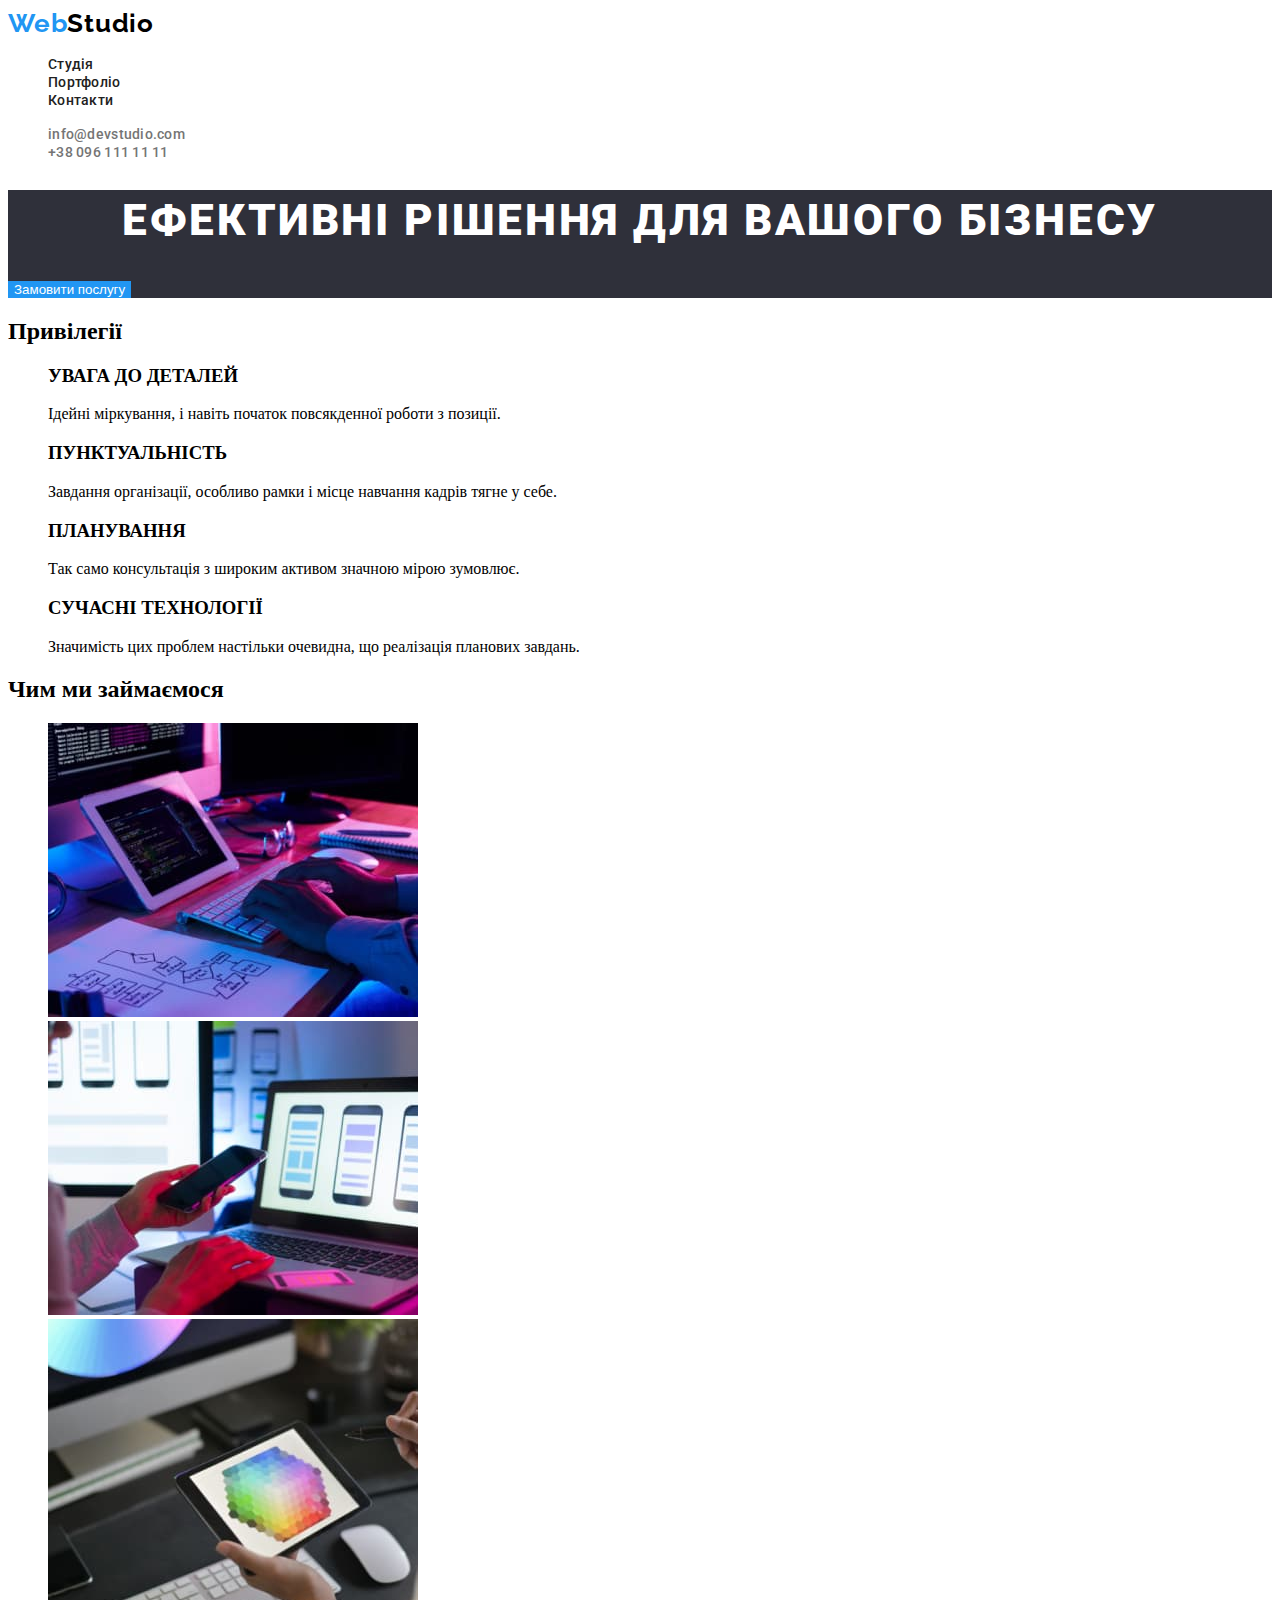
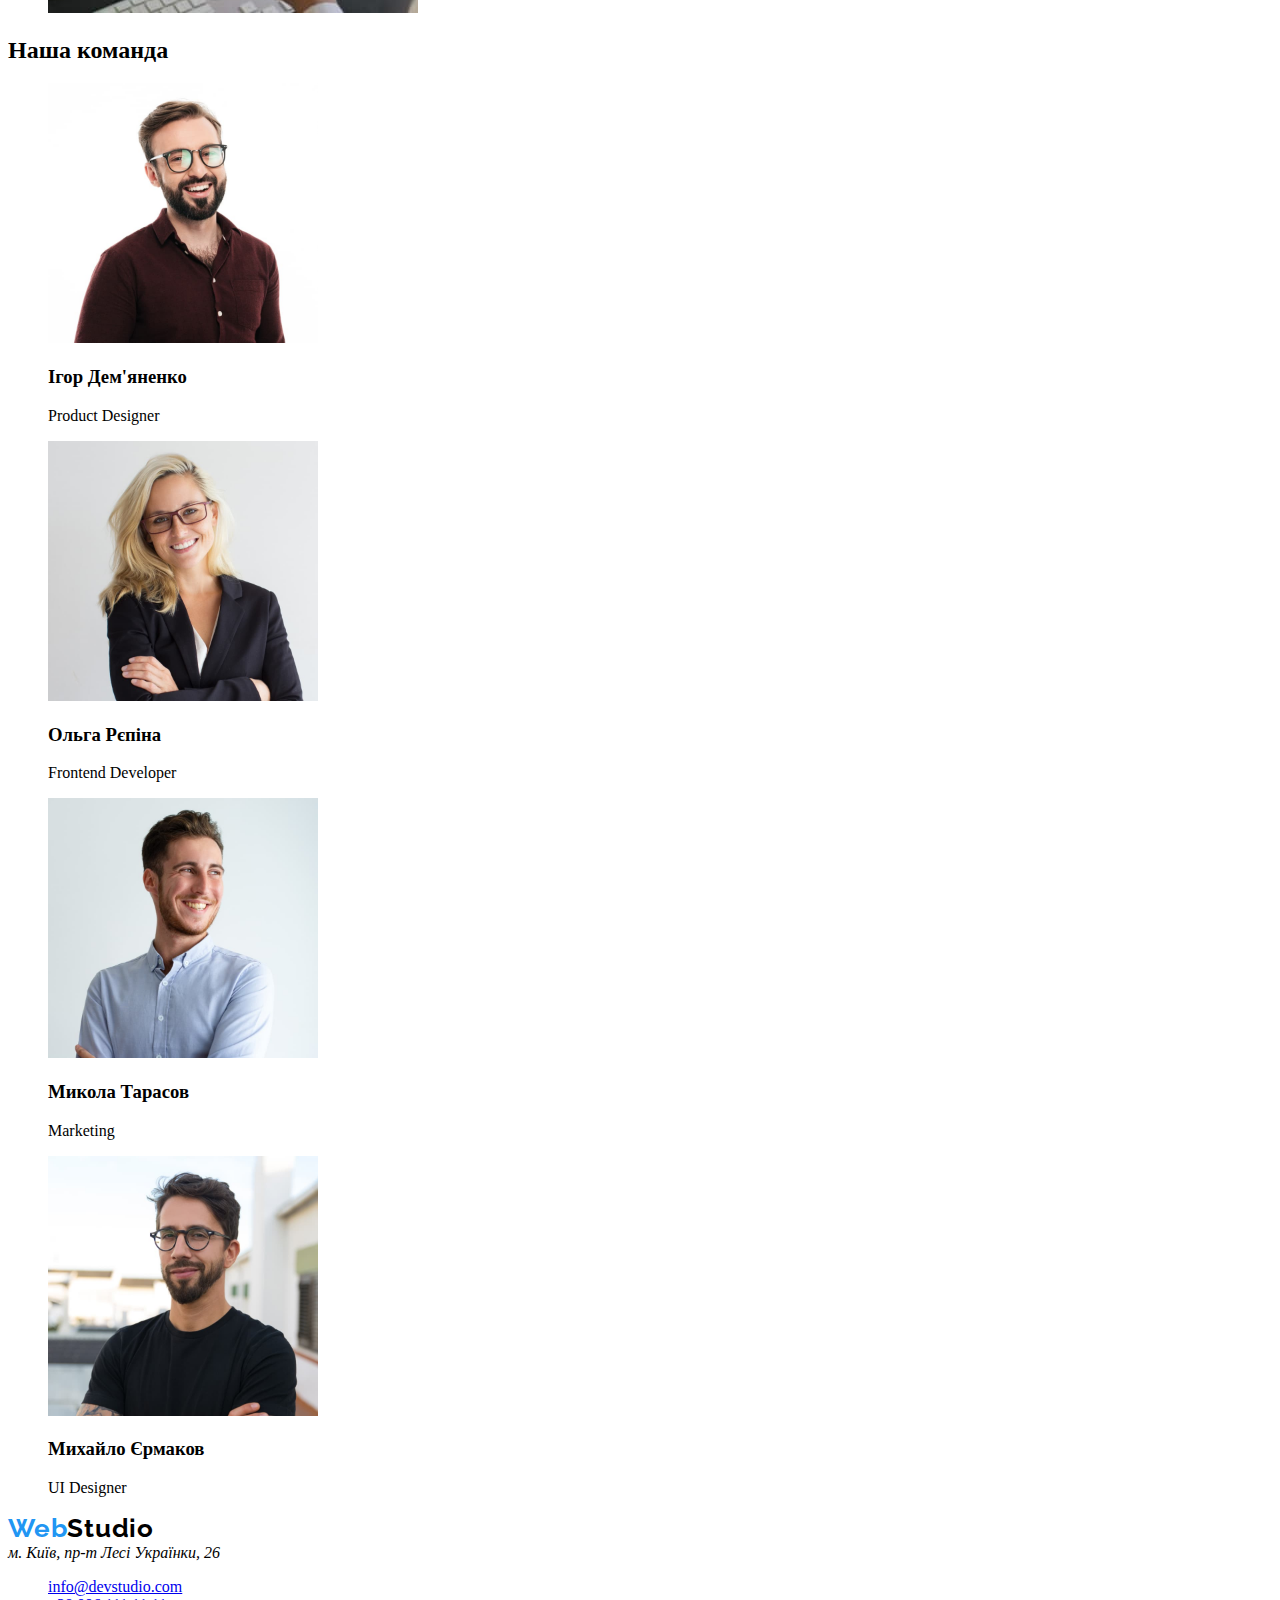
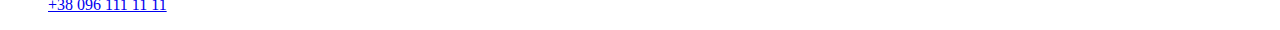
==== index.html @ ac5718ec "hero" ====
<!DOCTYPE html>
<html lang="uk">

<head>
    <meta charset="UTF-8">
    <meta http-equiv="X-UA-Compatible" content="IE=edge">
    <meta name="viewport" content="width=device-width, initial-scale=1.0">
    <title>Студія</title>
    <link rel="stylesheet" href="./css/styles.css">
    <link rel="preconnect" href="https://fonts.googleapis.com">
    <link rel="preconnect" href="https://fonts.gstatic.com" crossorigin>
    <link href="https://fonts.googleapis.com/css2?family=Raleway:wght@700&family=Roboto:wght@400;500;700;900&display=swap"
        rel="stylesheet">
</head>

<body>
        <header>
        <nav>
            <a href="./index.html" class="logo">Web<span class="logo-color">Studio</span></a>
            
                <ul>
                    <li><a class="nav-link"  href="./index.html" >Студія</a>
                    <li><a class="nav-link" href="./portfolio.html">Портфоліо</a></li>
                    <li><a class="nav-link" href="">Контакти</a></li>
                </ul>
        </nav>
        
<ul>
    <li><a class="contact-link" href="mailto:info@devstudio.com">info@devstudio.com</a></li>
    <li><a class="contact-link" href="tel:+380961111111">+38 096 111 11 11</a></li>
</ul> 
    </header>
    <main>

        <section class="hero">
            <h1 class="hero-title">Ефективні рішення для вашого бізнесу</h1>
            <button type="button" class="hero-button" name="order a servise">Замовити послугу</button>
        </section>

        <section>
            <h2 class="title"> Привілегії</h2>

            <ul>
                <li>
                    <h3>УВАГА ДО ДЕТАЛЕЙ</h3>
                    <p>Ідейні міркування, і навіть початок повсякденної роботи з позиції.</p>
                </li>
                <li>
                    <h3>ПУНКТУАЛЬНІСТЬ</h3>
                    <p>Завдання організації, особливо рамки і місце навчання кадрів тягне у себе.</p>
                </li>
                <li>
                    <h3>ПЛАНУВАННЯ</h3>
                    <p>Так само консультація з широким активом значною мірою зумовлює.</p>
                </li>
                <li>
                    <h3>СУЧАСНІ ТЕХНОЛОГІЇ</h3>
                    <p>Значимість цих проблем настільки очевидна, що реалізація планових завдань.</p>
                </li>
            </ul>
        </section>
        <section>
            <h2>Чим ми займаємося</h2>
            <ul>
                <li>
                    <img src="./images/pc1.jpg" alt="Чоловік програмує на комп'ютері" width="370" />
                </li>
                <li><img src="./images/pc2.jpg" alt="Жінка працює за ноутбуком" width="370" />
                </li>
                <li>
                    <img src="./images/pc3.jpg" alt="Жінка працює на планшеті" width="370" />
                </li>
            </ul>
        </section>
        <section>
            <h2>Наша команда</h2>
            <ul>
                <li>
                    <img src="./images/man1.jpg" alt="Ігор Дем'яненко фото" width="270" />
                    <h3>Ігор Дем'яненко</h3>
                    <p>Product Designer</p>
                </li>
                <li>
                    <img src="./images/woman.jpg" alt="Ольга Рєпіна фото" width="270" />
                    <h3>Ольга Рєпіна</h3>
                    <p>Frontend Developer</p>
                </li>
                <li>
                    <img src="./images/man2.jpg" alt="Микола Тарасов фото" width="270" />
                    <h3>Микола Тарасов</h3>
                    <p>Marketing</p>
                </li>
                <li>
                    <img src="./images/man3.jpg" alt="Михайло Єрмаков фото" width="270" />
                    <h3>Михайло Єрмаков</h3>
                    <p>UI Designer</p>
                </li>
            </ul>
        </section>
    </main>
    <footer class="page footer">
        <a href="./index.html" class="logo">Web<span class="logo-color">Studio</span></a>
        <address>
            м. Київ, пр-т Лесі Українки, 26
        </address>
        <ul>
            <li><a href="mailto:info@devstudio.com">info@devstudio.com</a></li>
            <li><a href="tel:+380961111111">+38 096 111 11 11</a></li>
        </ul>
    </footer>



</body>

</html>
---- css/styles.css ----
:root {
--title-text-color: #212121;
--accent-color:#2196F3;
--paragraf-text-color:#757575;
--background-color:#F5F5F5;
--hero-footer-background-color:#2F303A;
--header-background-color:#FFFFFF;


}

.logo {
    font-family: 'Raleway';
        font-style: normal;
        font-weight: 700;
        font-size: 26px;
        line-height: 31px;
        letter-spacing: 0.03em;
        color: var(--accent-color);
        text-decoration: none;
        }
        
span.logo-color {
    color: #000000;
}

    .visually-hidden {
            position: absolute;
            width: 1px;
            height: 1px;
            margin: -1px;
            border: 0;
            padding: 0;
            white-space: nowrap;
            clip-path: inset(100%);
            clip: rect(0 0 0 0);
            overflow: hidden;
}

.nav-link {
            font-family: 'Roboto';
            font-style: normal;
            font-weight: 500;
            font-size: 14px;
            line-height: 16px;
            letter-spacing: 0.02em; 
            text-decoration: none;
        
                color: #212121;
        }
.nav-link:hover {
                color:var(--accent-color);
                }
        
.nav-link:focus {
                color:var(--accent-color)
    }
    .nav-link:active {
        color: var(--accent-color);
    }
        
                li {
            display: block;
        }

.contact-link {
font-family: 'Roboto';
font-style: normal;
font-weight: 500;
font-size: 14px;
line-height: 16px;
letter-spacing: 0.02em;
text-decoration: none;
color: var(--paragraf-text-color);
} 
        
.contact-link:hover {
    color:var(--accent-color);
}
.contact-link:focus {
    color: var(--accent-color)
}

.contact-link:active {
    color: var(--accent-color);
}

.hero-button {
color:var(--header-background-color);
background-color:var(--accent-color);
border: 0;
}

.nav-button {
    font-family: 'Roboto';
    font-style: normal;
    font-weight: 500;
    font-size: 16px;
    line-height: 26px;
    border: 0;
    text-align: center;
    letter-spacing: 0.03em;

    color: var(--title-text-color)

}
.nav-button:hover {
    color: var(--header-background-color);
    background-color: var(--accent-color);
    
}
.nav-button:focus {
    color: var(--header-background-color);
    background-color: var(--accent-color);
}
.hero {
    background-color:var(--hero-footer-background-color)
}
.hero-title {
font-family: 'Roboto';
font-style: normal;
font-weight: 900;
font-size: 44px;
line-height: 60px;
color: var(--header-background-color);
text-align: center;
letter-spacing: 0.06em;
text-transform: uppercase;
}

.page-footer {

}
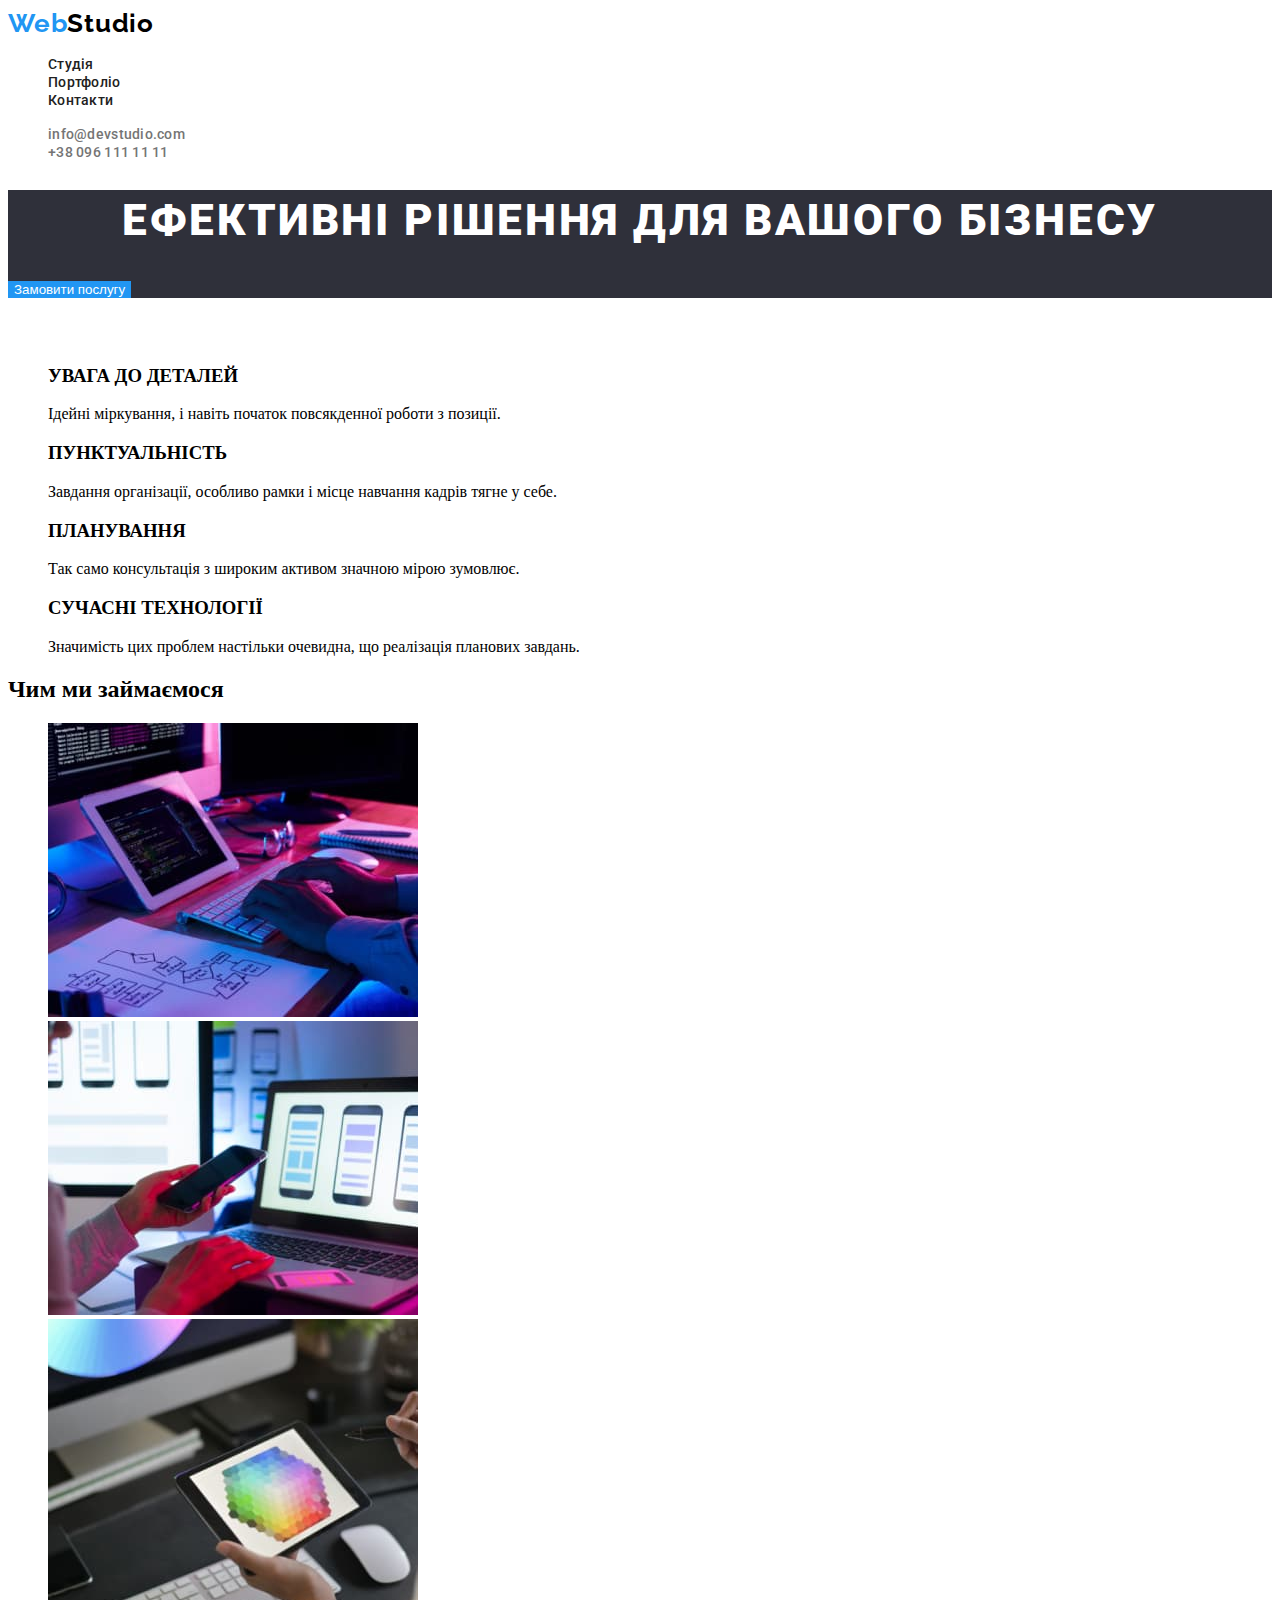
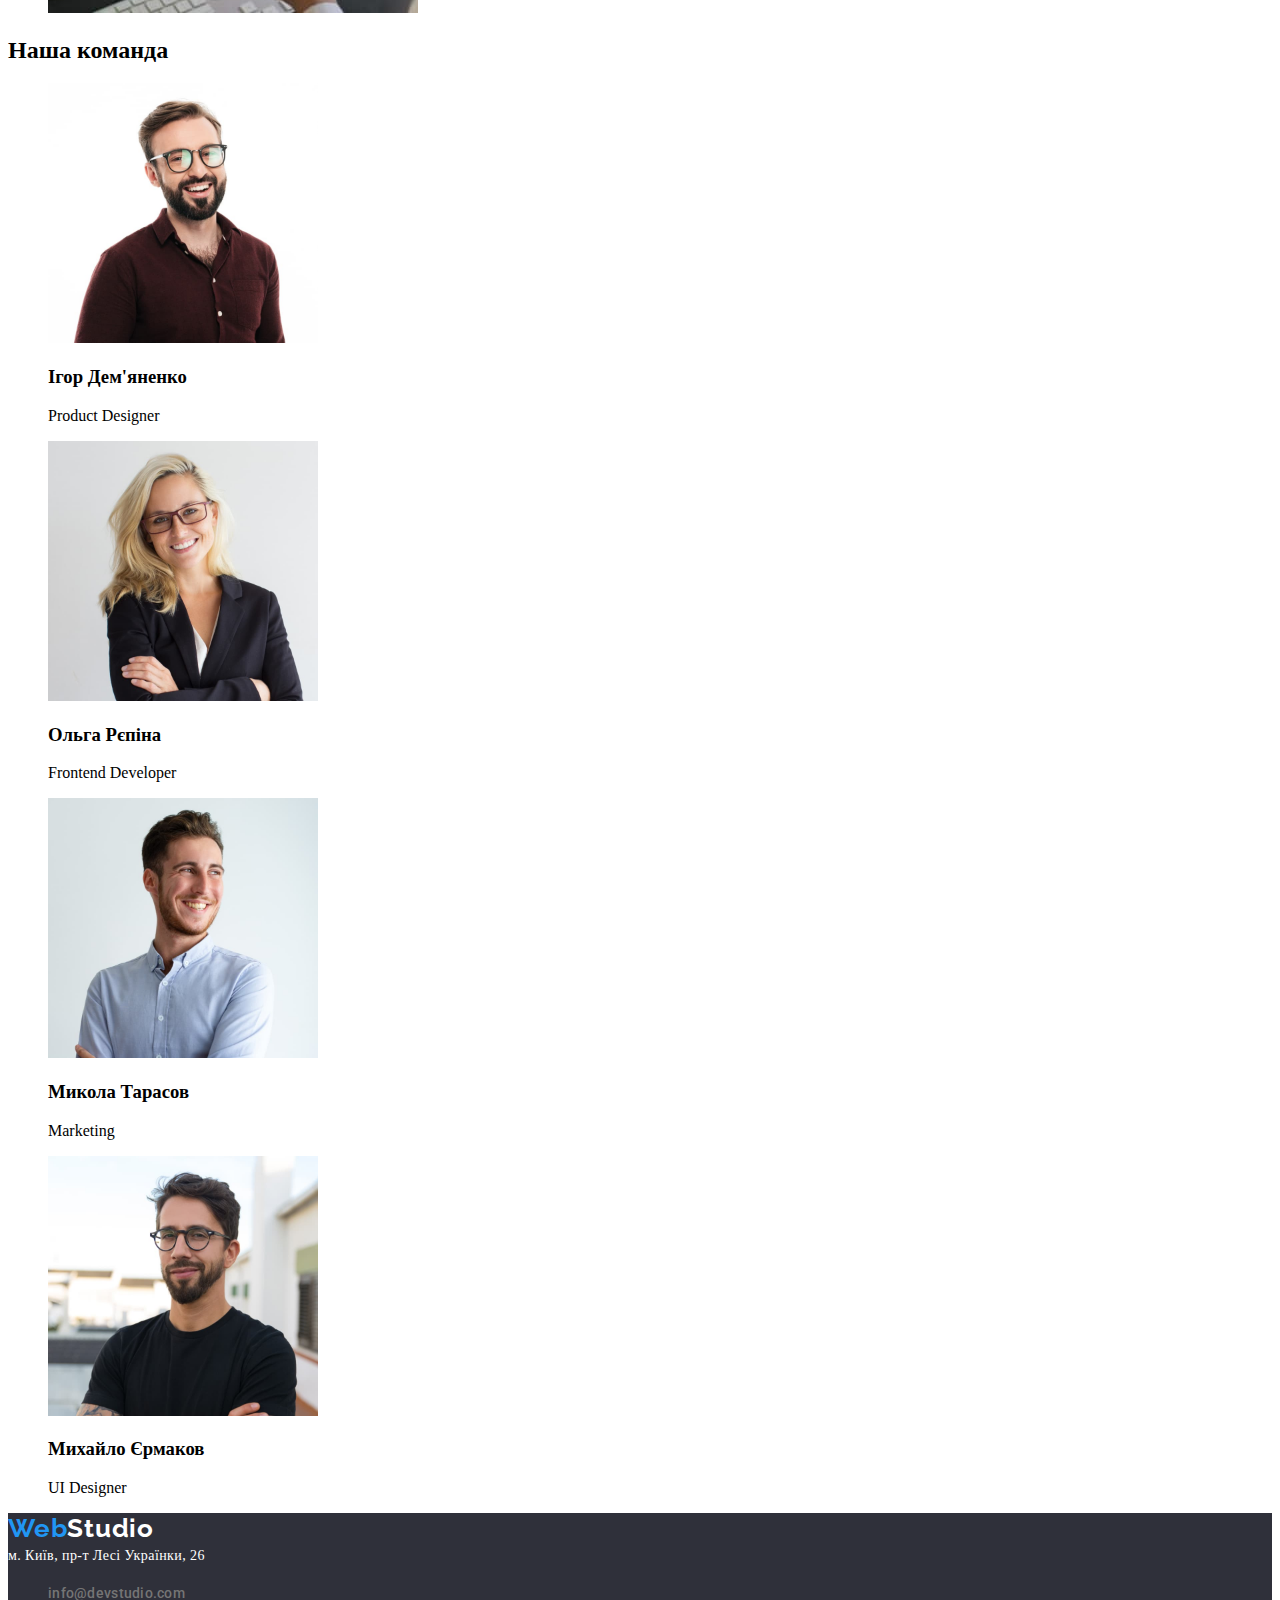
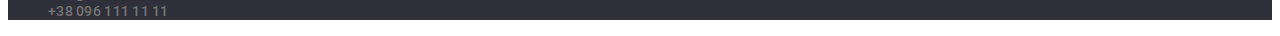
==== commit 2d530db6: "footer" ====
--- a/index.html
+++ b/index.html
@@ -98,14 +98,14 @@
             </ul>
         </section>
     </main>
-    <footer class="page footer">
-        <a href="./index.html" class="logo">Web<span class="logo-color">Studio</span></a>
-        <address>
+    <footer class="page-footer">
+        <a href="./index.html" class="logo">Web<span class="footer-logo-color">Studio</span></a>
+        <address class="address">
             м. Київ, пр-т Лесі Українки, 26
         </address>
         <ul>
-            <li><a href="mailto:info@devstudio.com">info@devstudio.com</a></li>
-            <li><a href="tel:+380961111111">+38 096 111 11 11</a></li>
+            <li><a class="contact-link" href="mailto:info@devstudio.com">info@devstudio.com</a></li>
+            <li><a class="contact-link" href="tel:+380961111111">+38 096 111 11 11</a></li>
         </ul>
     </footer>
 
--- a/css/styles.css
+++ b/css/styles.css
@@ -11,17 +11,20 @@
 
 .logo {
     font-family: 'Raleway';
-        font-style: normal;
-        font-weight: 700;
-        font-size: 26px;
-        line-height: 31px;
-        letter-spacing: 0.03em;
-        color: var(--accent-color);
-        text-decoration: none;
-        }
+    font-style: normal;
+    font-weight: 700;
+    font-size: 26px;
+    line-height: 31px;
+    letter-spacing: 0.03em;
+    color: var(--accent-color);
+    text-decoration: none;
+    }
         
 span.logo-color {
     color: #000000;
+}
+span.footer-logo-color {
+    color: var(--header-background-color);
 }
 
     .visually-hidden {
@@ -89,6 +92,7 @@
 color:var(--header-background-color);
 background-color:var(--accent-color);
 border: 0;
+cursor: pointer;
 }
 
 .nav-button {
@@ -100,6 +104,7 @@
     border: 0;
     text-align: center;
     letter-spacing: 0.03em;
+    cursor: pointer;
 
     color: var(--title-text-color)
 
@@ -127,7 +132,21 @@
 letter-spacing: 0.06em;
 text-transform: uppercase;
 }
+.title {
+visibility: hidden;
+}
 
 .page-footer {
+background: var(--hero-footer-background-color);
+
+}
+
+.address {
+    font-style: normal;
+    font-weight: 400;
+    font-size: 14px;
+    line-height: 24px;
+    letter-spacing: 0.03em;
+    color: var(--header-background-color) ;
 
 }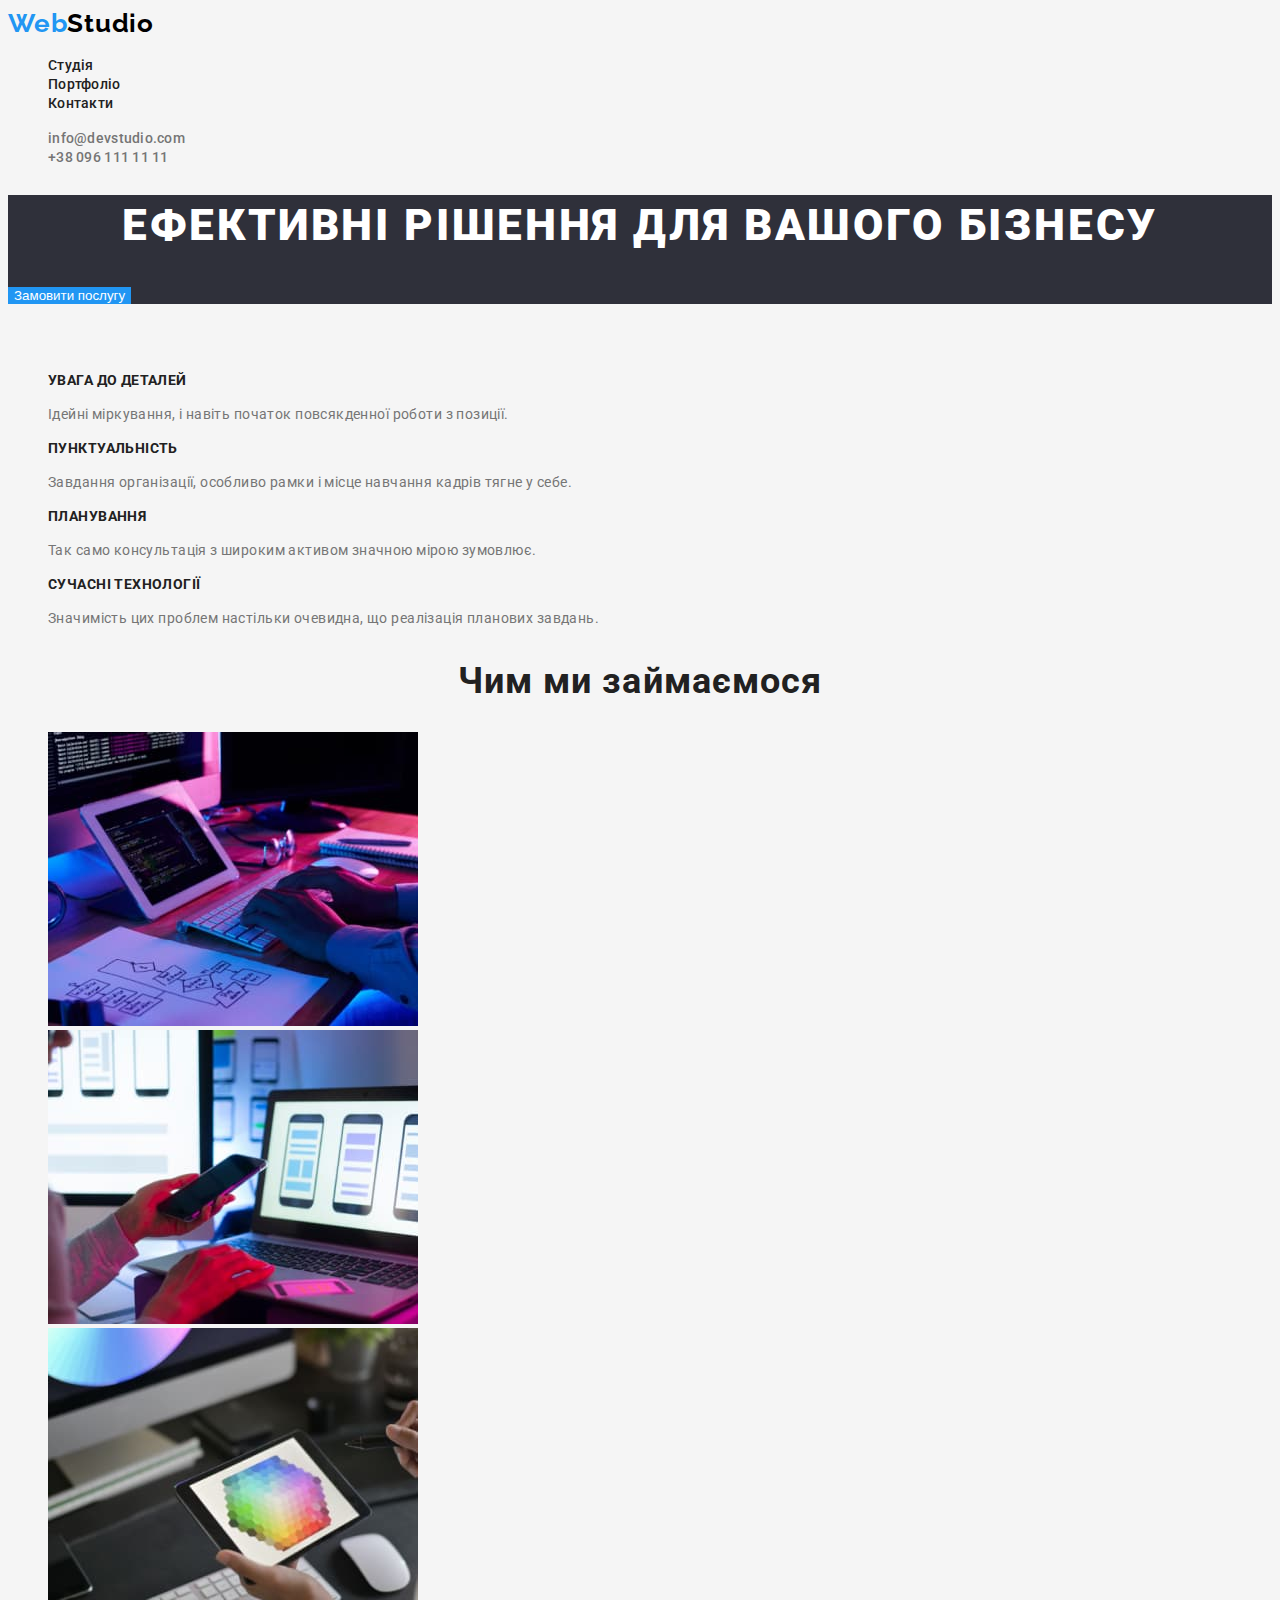
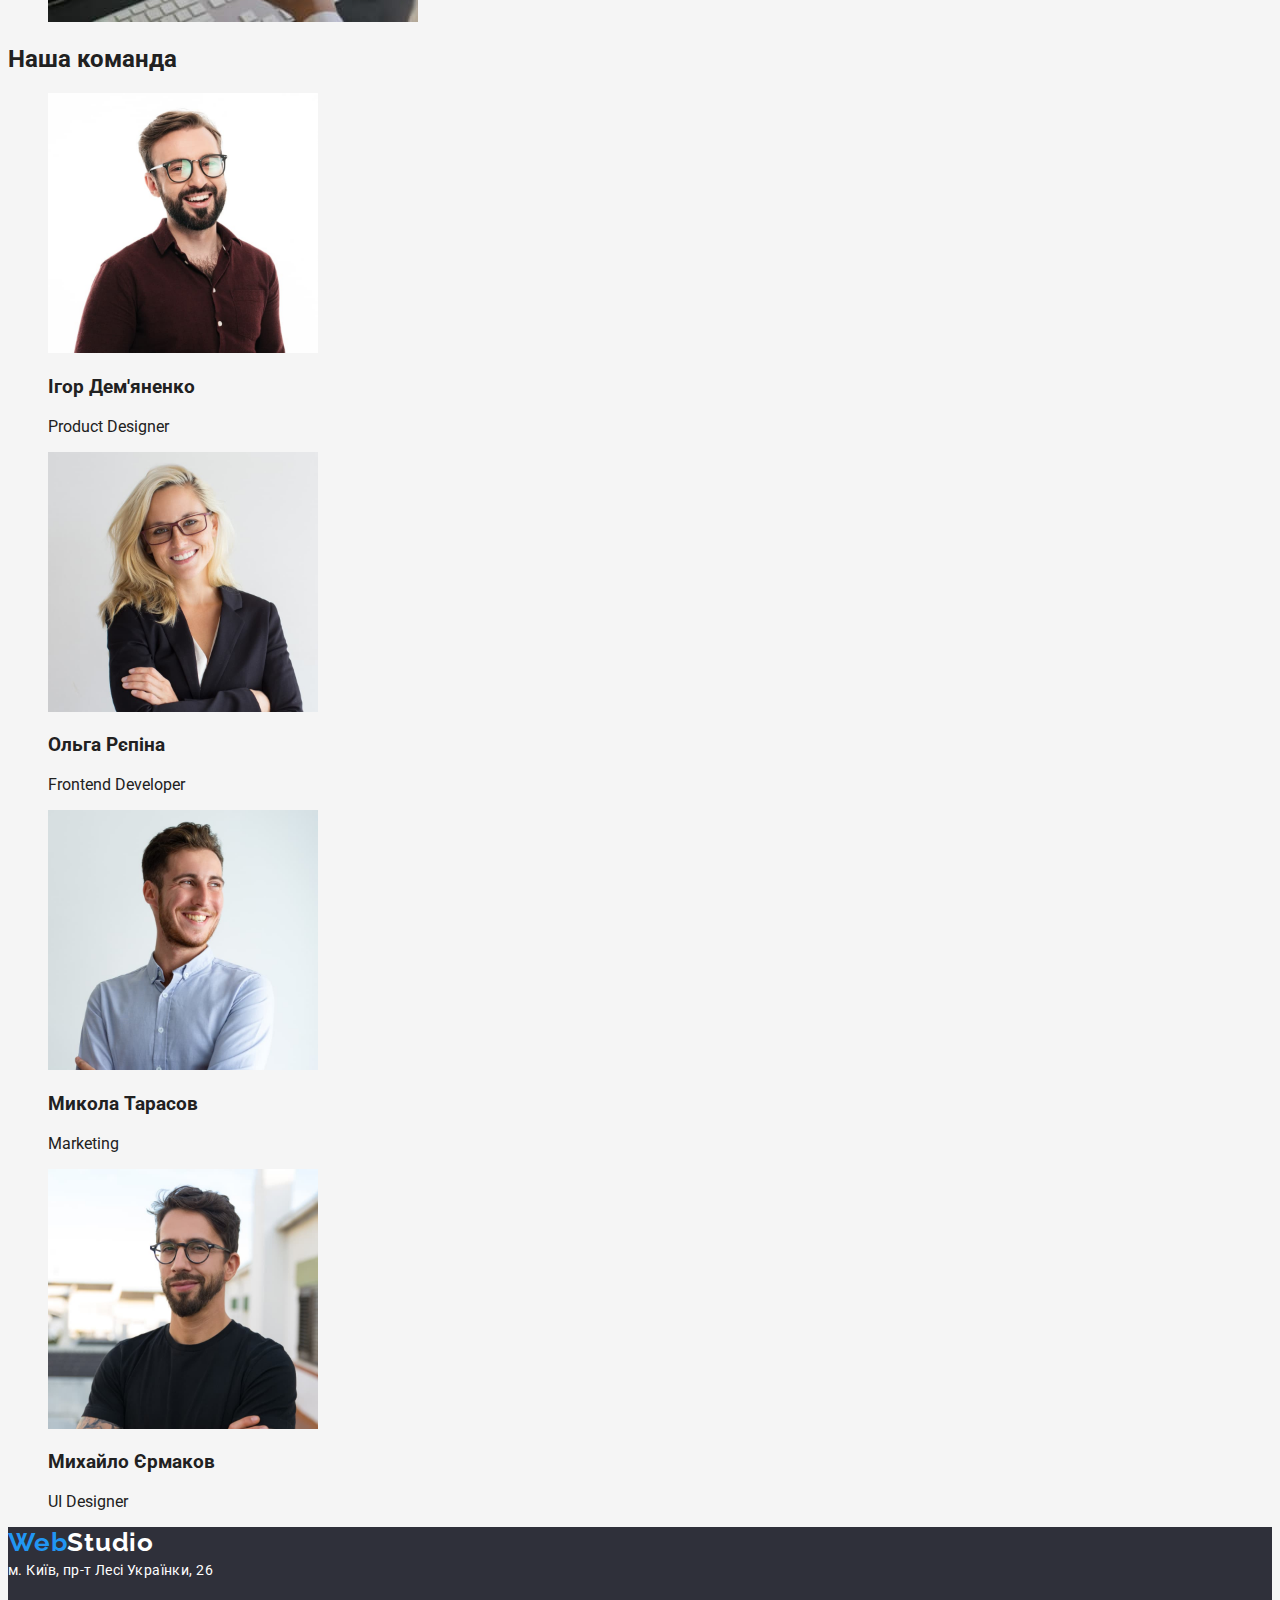
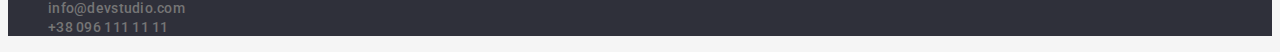
==== commit 078f4d4f: "all elements" ====
--- a/index.html
+++ b/index.html
@@ -13,7 +13,7 @@
         rel="stylesheet">
 </head>
 
-<body>
+<body class="body">
         <header>
         <nav>
             <a href="./index.html" class="logo">Web<span class="logo-color">Studio</span></a>
@@ -38,29 +38,29 @@
         </section>
 
         <section>
-            <h2 class="title"> Привілегії</h2>
+            <h2 class="invisible-title"> Привілегії</h2>
 
             <ul>
                 <li>
-                    <h3>УВАГА ДО ДЕТАЛЕЙ</h3>
-                    <p>Ідейні міркування, і навіть початок повсякденної роботи з позиції.</p>
+                    <h3 class="title">УВАГА ДО ДЕТАЛЕЙ</h3>
+                    <p class="paragraph">Ідейні міркування, і навіть початок повсякденної роботи з позиції.</p>
                 </li>
                 <li>
-                    <h3>ПУНКТУАЛЬНІСТЬ</h3>
-                    <p>Завдання організації, особливо рамки і місце навчання кадрів тягне у себе.</p>
+                    <h3 class="title">ПУНКТУАЛЬНІСТЬ</h3>
+                    <p class="paragraph">Завдання організації, особливо рамки і місце навчання кадрів тягне у себе.</p>
                 </li>
                 <li>
-                    <h3>ПЛАНУВАННЯ</h3>
-                    <p>Так само консультація з широким активом значною мірою зумовлює.</p>
+                    <h3 class="title">ПЛАНУВАННЯ</h3>
+                    <p class="paragraph">Так само консультація з широким активом значною мірою зумовлює.</p>
                 </li>
                 <li>
-                    <h3>СУЧАСНІ ТЕХНОЛОГІЇ</h3>
-                    <p>Значимість цих проблем настільки очевидна, що реалізація планових завдань.</p>
+                    <h3 class="title">СУЧАСНІ ТЕХНОЛОГІЇ</h3>
+                    <p class="paragraph"->Значимість цих проблем настільки очевидна, що реалізація планових завдань.</p>
                 </li>
             </ul>
         </section>
         <section>
-            <h2>Чим ми займаємося</h2>
+            <h2 class="presentation">Чим ми займаємося</h2>
             <ul>
                 <li>
                     <img src="./images/pc1.jpg" alt="Чоловік програмує на комп'ютері" width="370" />
--- a/css/styles.css
+++ b/css/styles.css
@@ -132,7 +132,7 @@
 letter-spacing: 0.06em;
 text-transform: uppercase;
 }
-.title {
+.invisible-title {
 visibility: hidden;
 }
 
@@ -149,4 +149,49 @@
     letter-spacing: 0.03em;
     color: var(--header-background-color) ;
 
+}
+.body{
+    background:var(--background-color);
+    font-family: 'Roboto';
+    color: var(--title-text-color)
+}
+
+.title {
+    font-style: normal;
+    font-weight: 700;
+    letter-spacing: 0.03em;
+    text-transform: uppercase;
+    font-size: 14px;
+    line-height: 16px;
+    }
+
+.paragraph {
+        font-style: normal;
+        font-weight: 400;
+        font-size: 14px;
+        line-height: 24px;
+        letter-spacing: 0.03em;
+        color: var(--paragraf-text-color);
+}
+.presentation {
+    font-style: normal;
+    font-weight: 700;
+    font-size: 36px;
+    line-height: 42px;
+    text-align: center;
+    letter-spacing: 0.03em;
+}
+
+.example-name {
+    font-weight: 700;
+    font-size: 18px;
+    line-height: 36px;
+    letter-spacing: 0.06em;
+}
+.example-product {
+    font-weight: 400;
+        font-size: 16px;
+        line-height: 30px;
+        letter-spacing: 0.03em;
+        color: var(--paragraf-text-color);
 }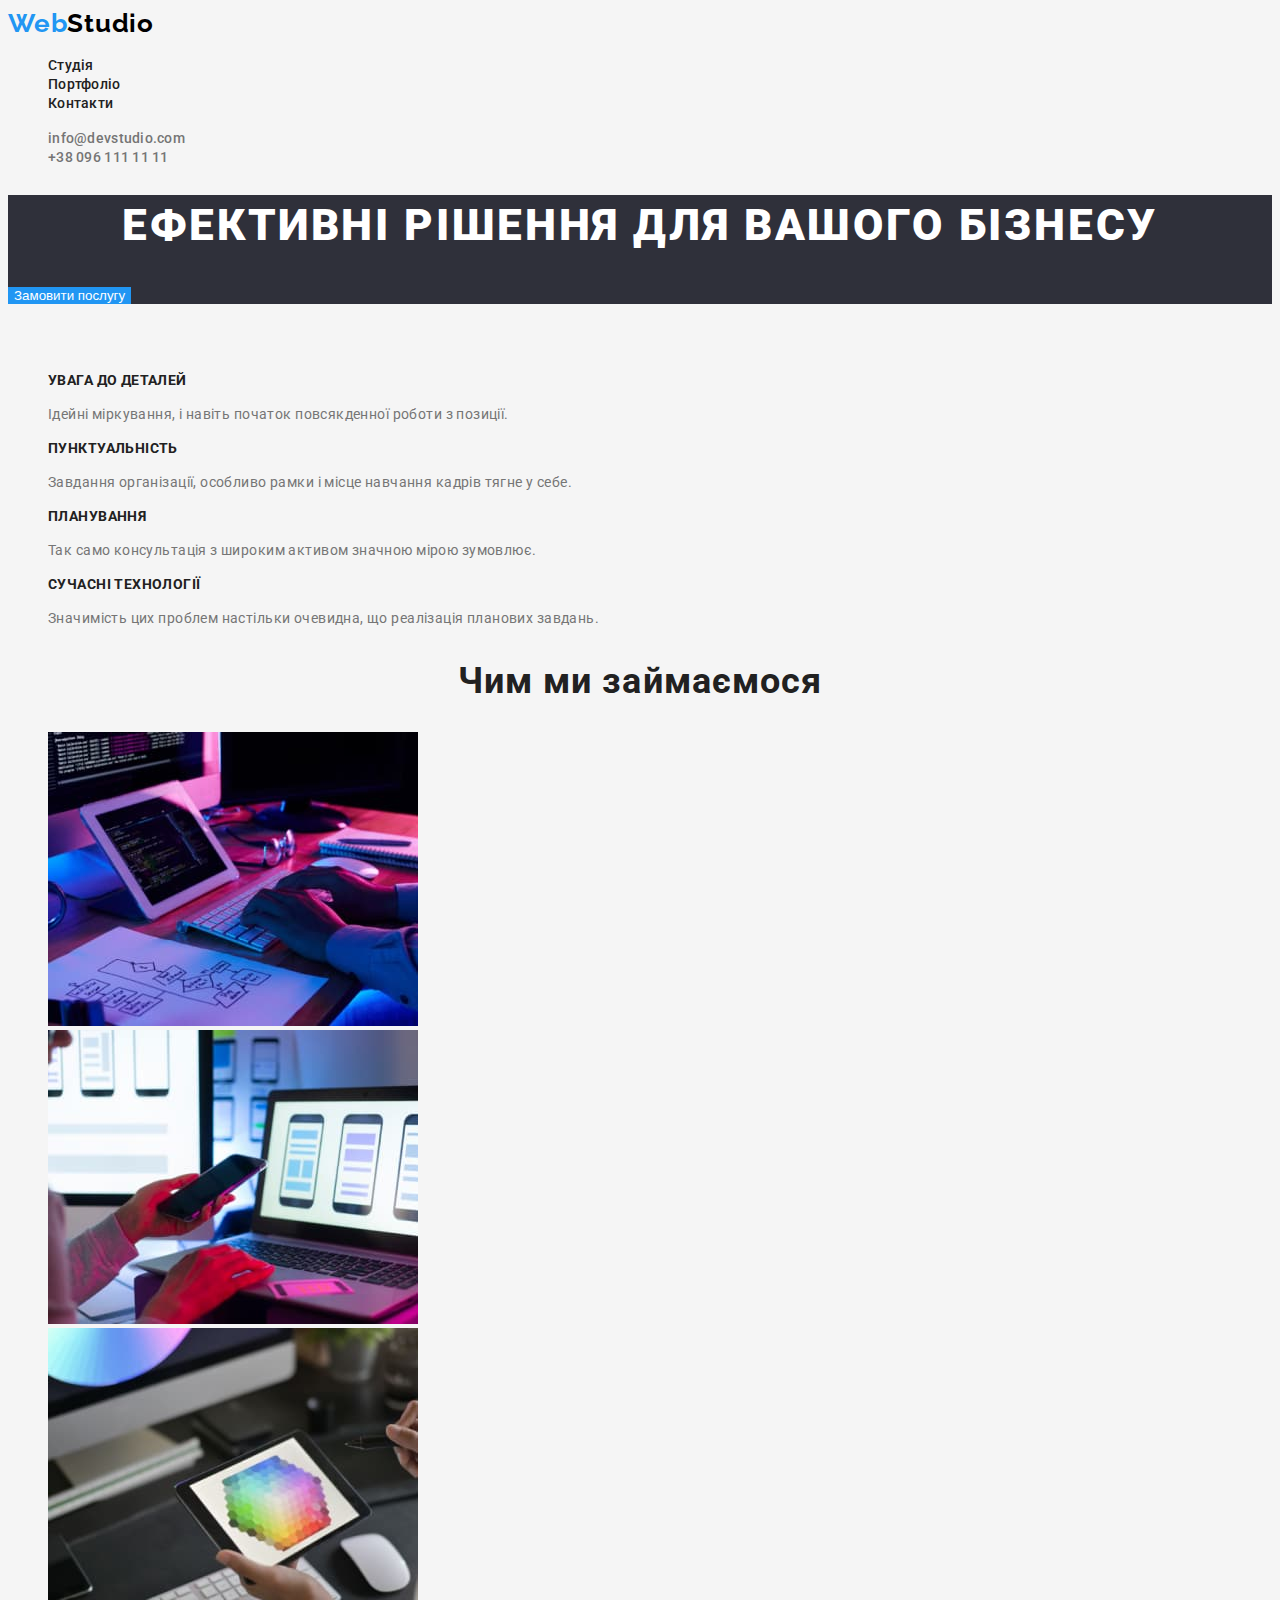
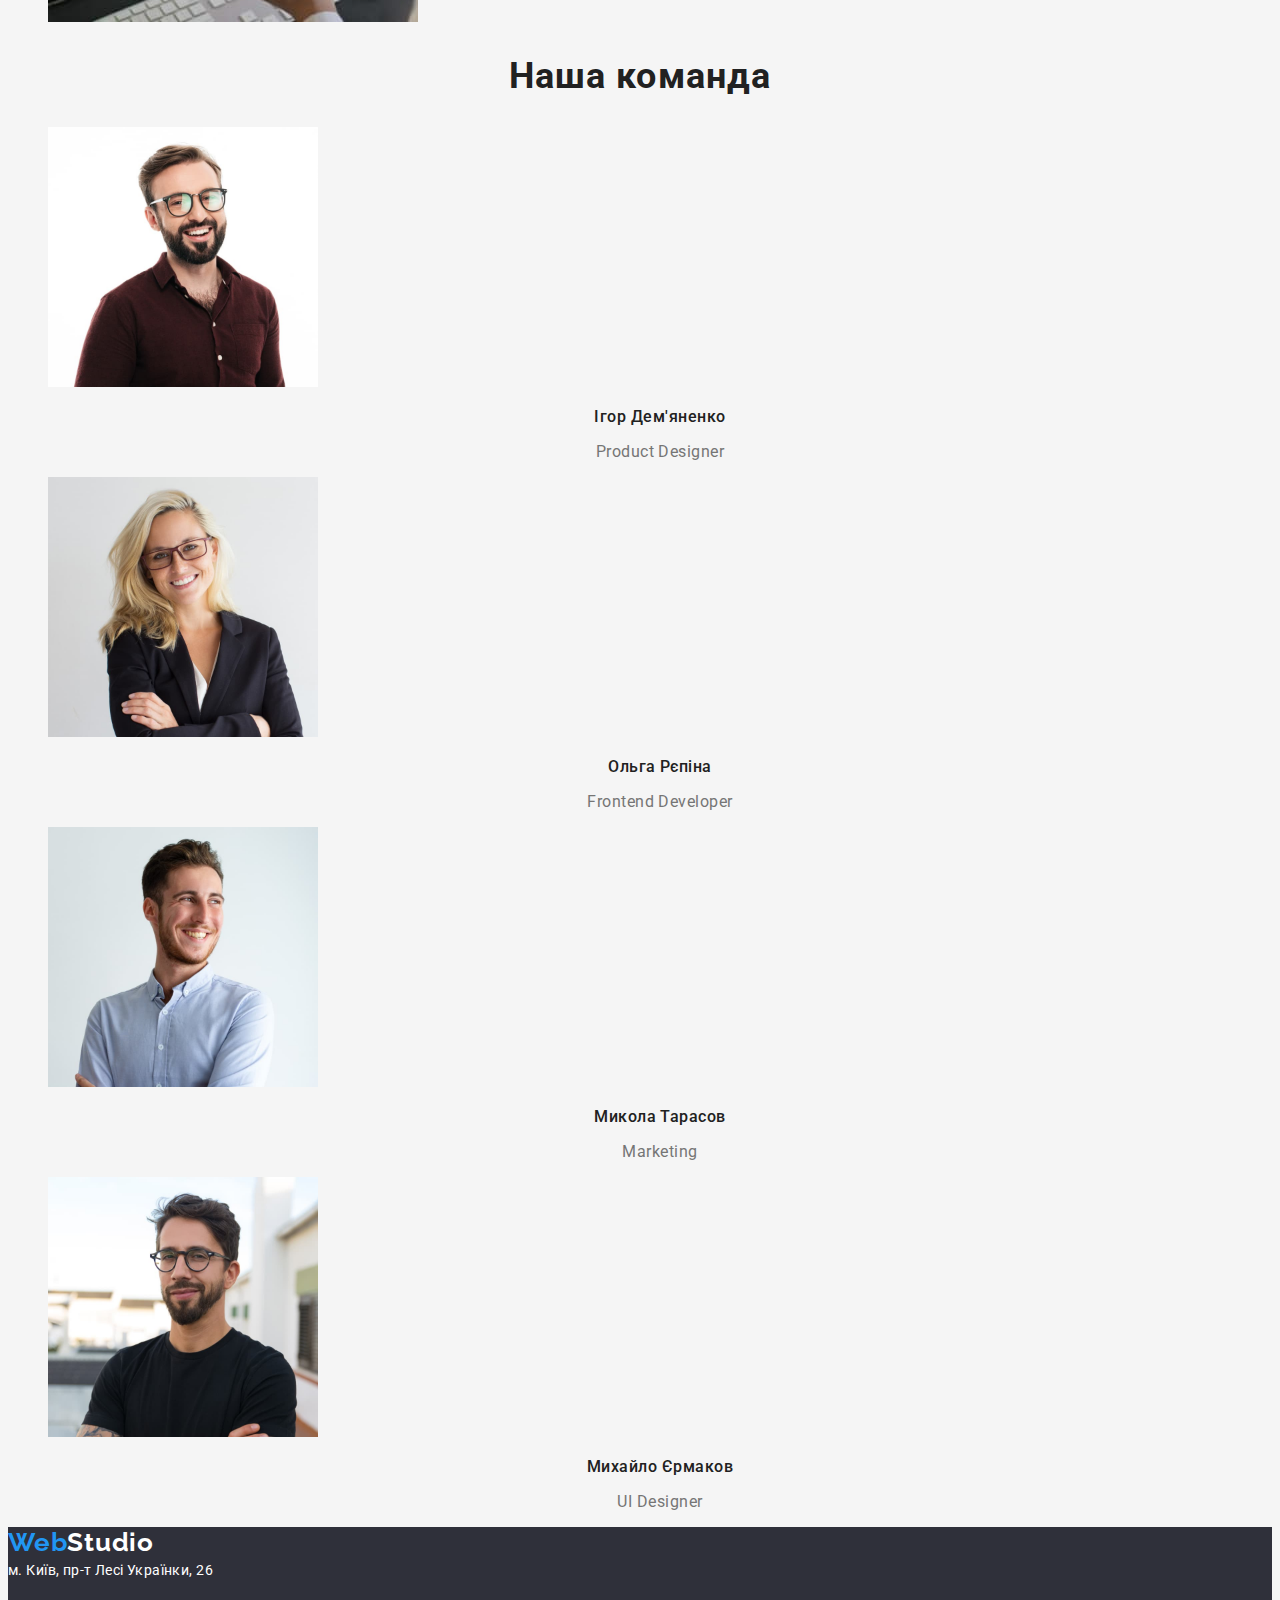
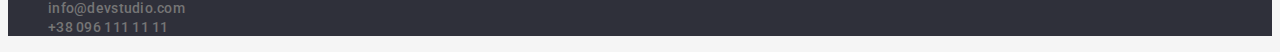
==== commit 2dbf0af8: "фото та шрифти" ====
--- a/index.html
+++ b/index.html
@@ -73,27 +73,27 @@
             </ul>
         </section>
         <section>
-            <h2>Наша команда</h2>
+            <h2 class="presentation">Наша команда</h2>
             <ul>
                 <li>
                     <img src="./images/man1.jpg" alt="Ігор Дем'яненко фото" width="270" />
-                    <h3>Ігор Дем'яненко</h3>
-                    <p>Product Designer</p>
+                    <h3 class="name">Ігор Дем'яненко</h3>
+                    <p class="profession">Product Designer</p>
                 </li>
                 <li>
                     <img src="./images/woman.jpg" alt="Ольга Рєпіна фото" width="270" />
-                    <h3>Ольга Рєпіна</h3>
-                    <p>Frontend Developer</p>
+                    <h3 class="name">Ольга Рєпіна</h3>
+                    <p class="profession">Frontend Developer</p>
                 </li>
                 <li>
                     <img src="./images/man2.jpg" alt="Микола Тарасов фото" width="270" />
-                    <h3>Микола Тарасов</h3>
-                    <p>Marketing</p>
+                    <h3 class="name">Микола Тарасов</h3>
+                    <p class="profession">Marketing</p>
                 </li>
                 <li>
                     <img src="./images/man3.jpg" alt="Михайло Єрмаков фото" width="270" />
-                    <h3>Михайло Єрмаков</h3>
-                    <p>UI Designer</p>
+                    <h3 class="name">Михайло Єрмаков</h3>
+                    <p class="profession">UI Designer</p>
                 </li>
             </ul>
         </section>
--- a/css/styles.css
+++ b/css/styles.css
@@ -11,7 +11,6 @@
 
 .logo {
     font-family: 'Raleway';
-    font-style: normal;
     font-weight: 700;
     font-size: 26px;
     line-height: 31px;
@@ -42,7 +41,6 @@
 
 .nav-link {
             font-family: 'Roboto';
-            font-style: normal;
             font-weight: 500;
             font-size: 14px;
             line-height: 16px;
@@ -68,7 +66,6 @@
 
 .contact-link {
 font-family: 'Roboto';
-font-style: normal;
 font-weight: 500;
 font-size: 14px;
 line-height: 16px;
@@ -96,8 +93,6 @@
 }
 
 .nav-button {
-    font-family: 'Roboto';
-    font-style: normal;
     font-weight: 500;
     font-size: 16px;
     line-height: 26px;
@@ -122,8 +117,6 @@
     background-color:var(--hero-footer-background-color)
 }
 .hero-title {
-font-family: 'Roboto';
-font-style: normal;
 font-weight: 900;
 font-size: 44px;
 line-height: 60px;
@@ -157,7 +150,6 @@
 }
 
 .title {
-    font-style: normal;
     font-weight: 700;
     letter-spacing: 0.03em;
     text-transform: uppercase;
@@ -166,7 +158,6 @@
     }
 
 .paragraph {
-        font-style: normal;
         font-weight: 400;
         font-size: 14px;
         line-height: 24px;
@@ -174,12 +165,26 @@
         color: var(--paragraf-text-color);
 }
 .presentation {
-    font-style: normal;
     font-weight: 700;
     font-size: 36px;
     line-height: 42px;
     text-align: center;
     letter-spacing: 0.03em;
+}
+.name {
+    font-weight: 500;
+    font-size: 16px;
+    line-height: 19px;
+    text-align: center;
+    letter-spacing: 0.03em;
+}
+.profession {
+    font-weight: 400;
+    font-size: 16px;
+    line-height: 19px;
+    text-align: center;
+    letter-spacing: 0.03em;
+    color: var(--paragraf-text-color);
 }
 
 .example-name {
@@ -190,8 +195,8 @@
 }
 .example-product {
     font-weight: 400;
-        font-size: 16px;
-        line-height: 30px;
-        letter-spacing: 0.03em;
-        color: var(--paragraf-text-color);
-}+    font-size: 16px;
+    line-height: 30px;
+    letter-spacing: 0.03em;
+    color: var(--paragraf-text-color);
+}
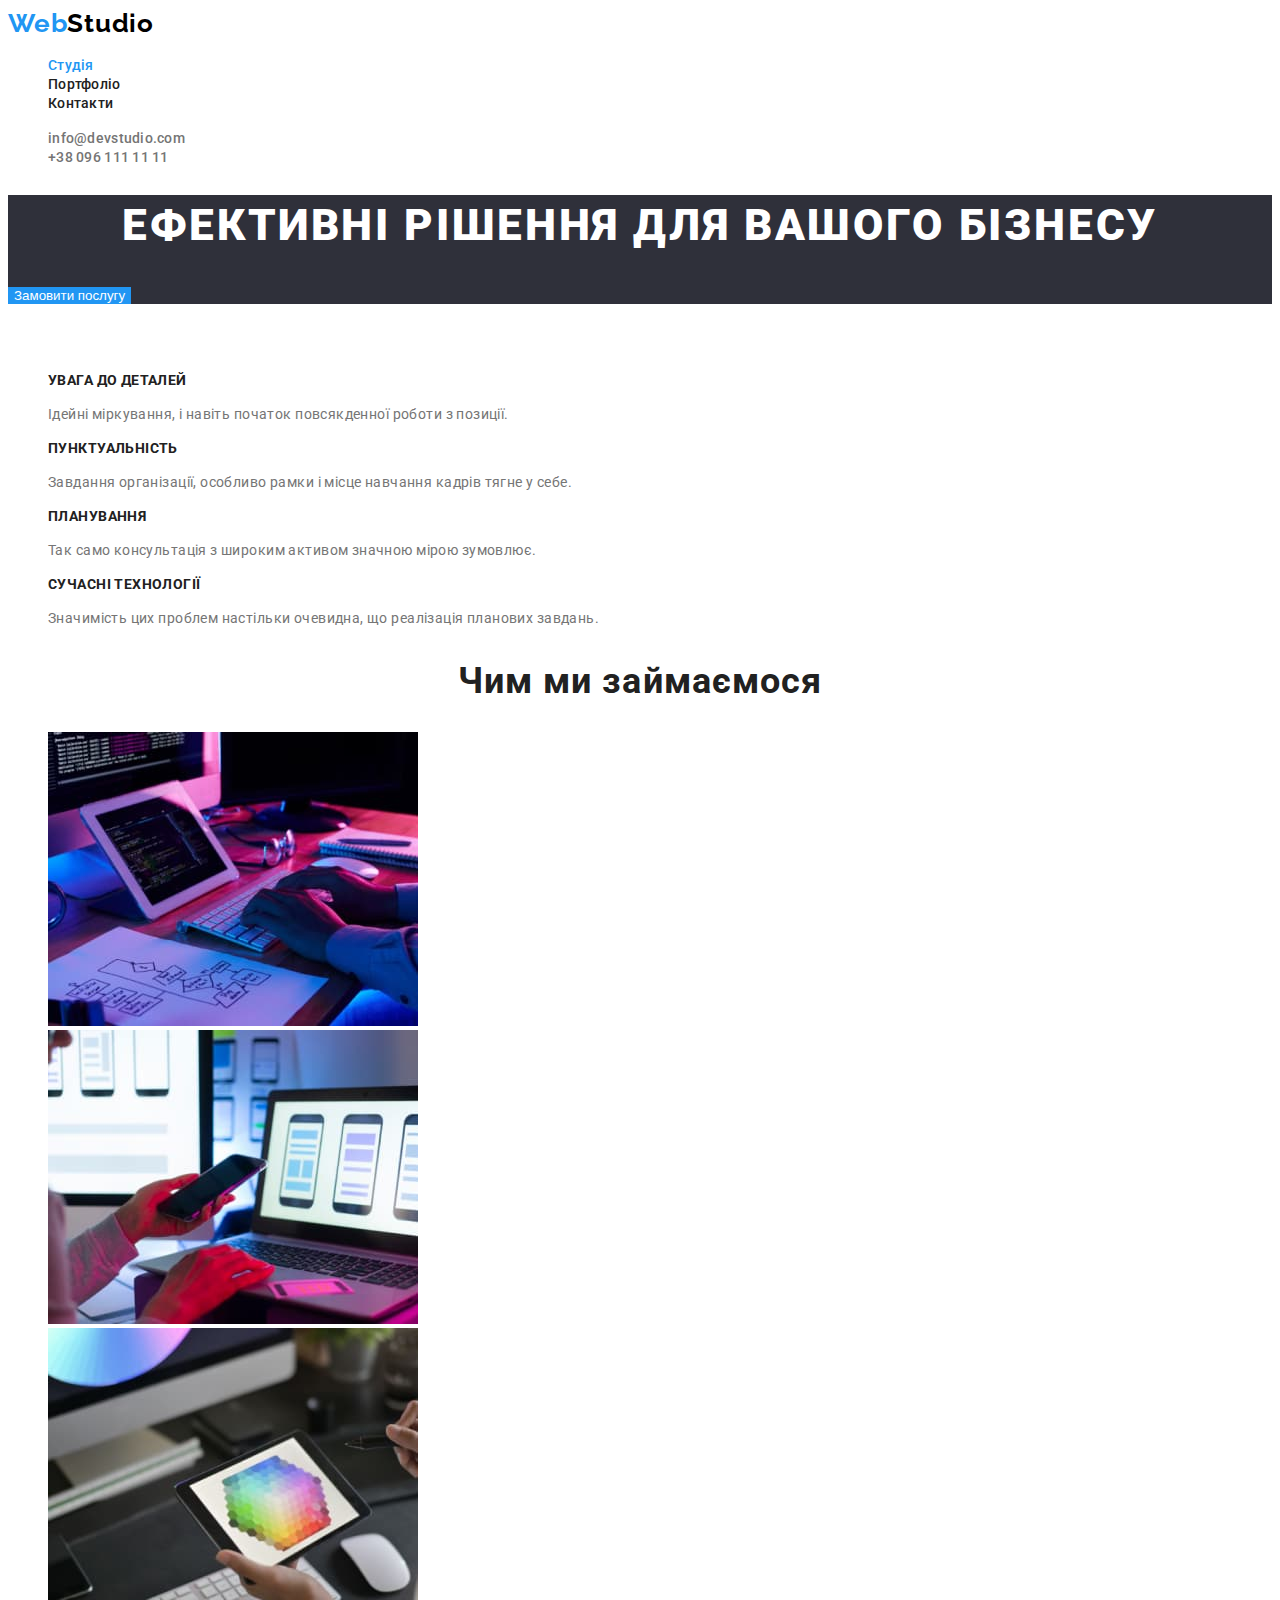
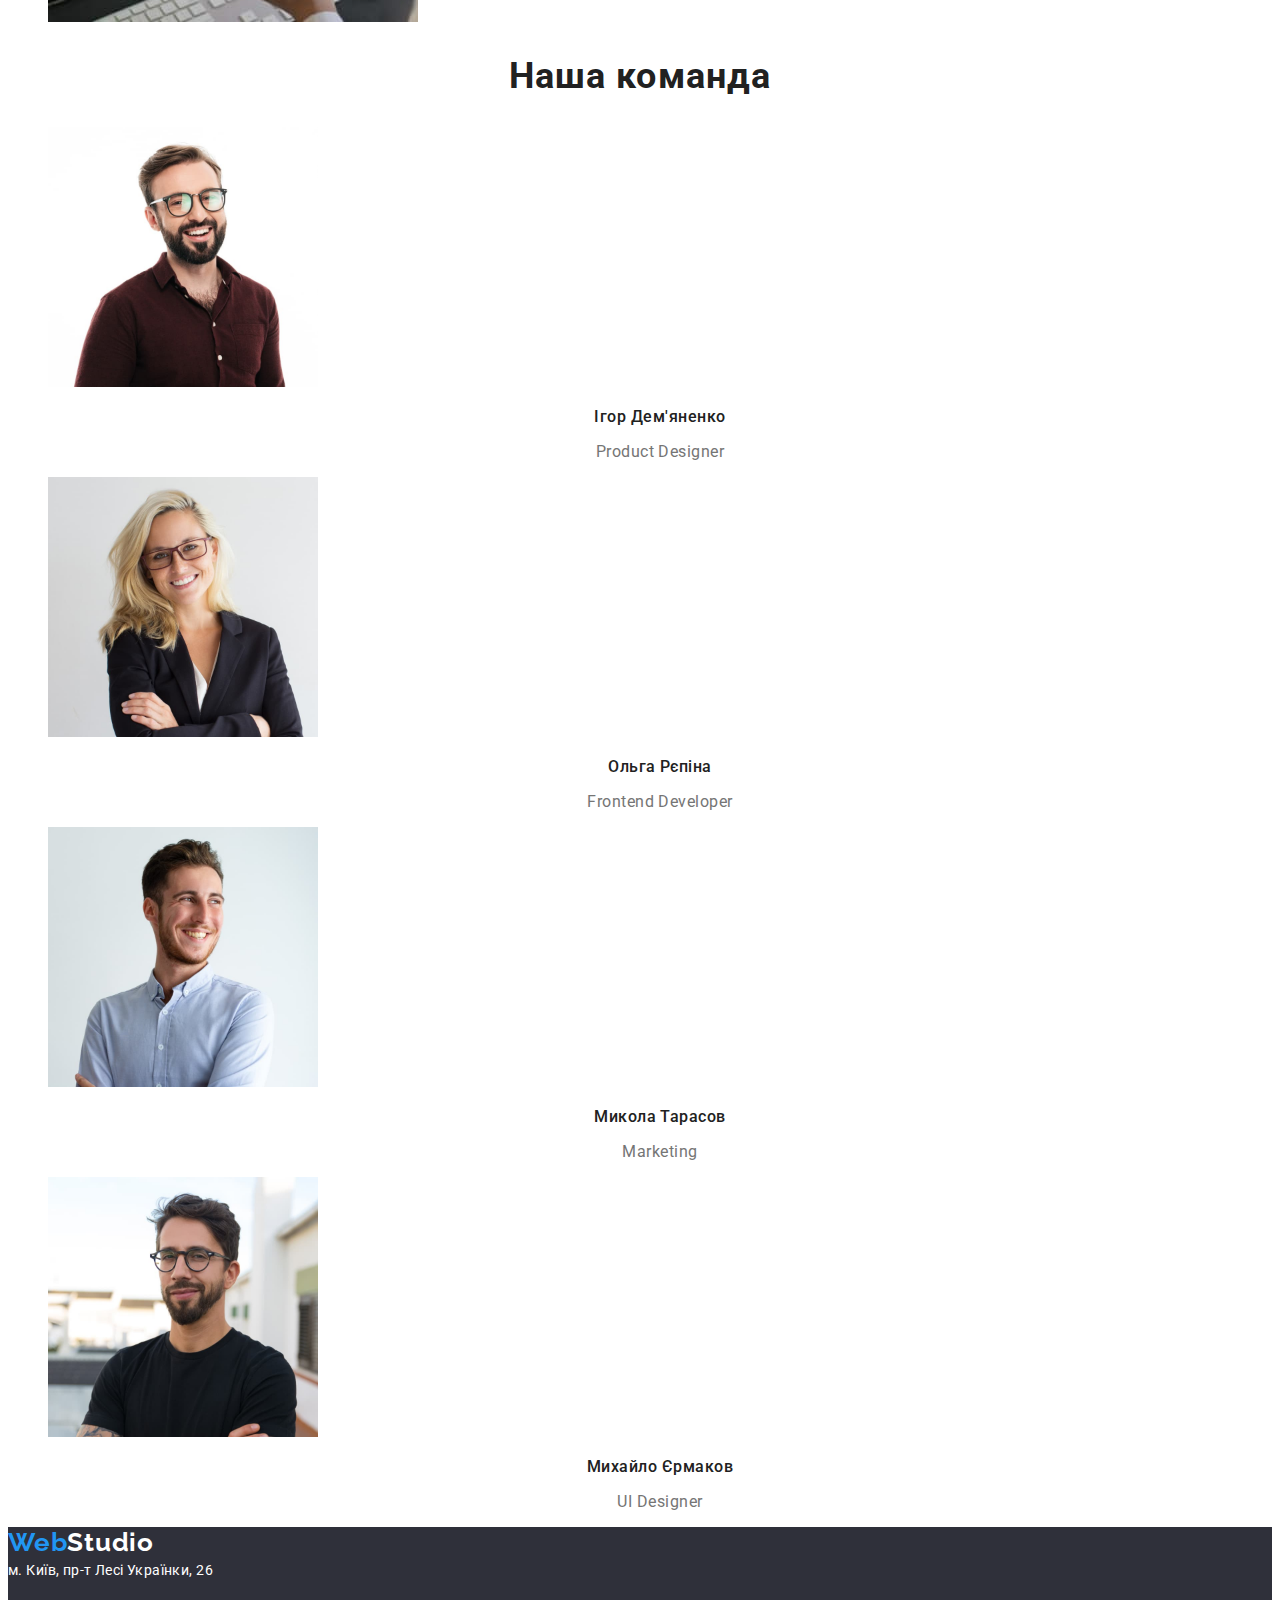
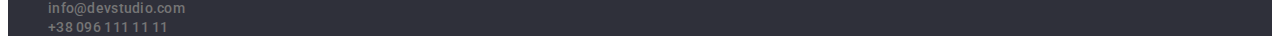
==== commit 5dff8b6c: "font-famyily: inherit ; link current" ====
--- a/index.html
+++ b/index.html
@@ -19,9 +19,9 @@
             <a href="./index.html" class="logo">Web<span class="logo-color">Studio</span></a>
             
                 <ul>
-                    <li><a class="nav-link"  href="./index.html" >Студія</a>
-                    <li><a class="nav-link" href="./portfolio.html">Портфоліо</a></li>
-                    <li><a class="nav-link" href="">Контакти</a></li>
+                    <li><a class="nav-link current link"  href="./index.html" >Студія</a>
+                    <li><a class="nav-link link" href="./portfolio.html">Портфоліо</a></li>
+                    <li><a class="nav-link link" href="">Контакти</a></li>
                 </ul>
         </nav>
         
--- a/css/styles.css
+++ b/css/styles.css
@@ -63,6 +63,9 @@
                 li {
             display: block;
         }
+        .current {
+           color: var(--accent-color); 
+        }
 
 .contact-link {
 font-family: 'Roboto';
@@ -93,6 +96,7 @@
 }
 
 .nav-button {
+    font-family:inherit;
     font-weight: 500;
     font-size: 16px;
     line-height: 26px;
@@ -144,7 +148,7 @@
 
 }
 .body{
-    background:var(--background-color);
+    background:#FFFFFF;
     font-family: 'Roboto';
     color: var(--title-text-color)
 }
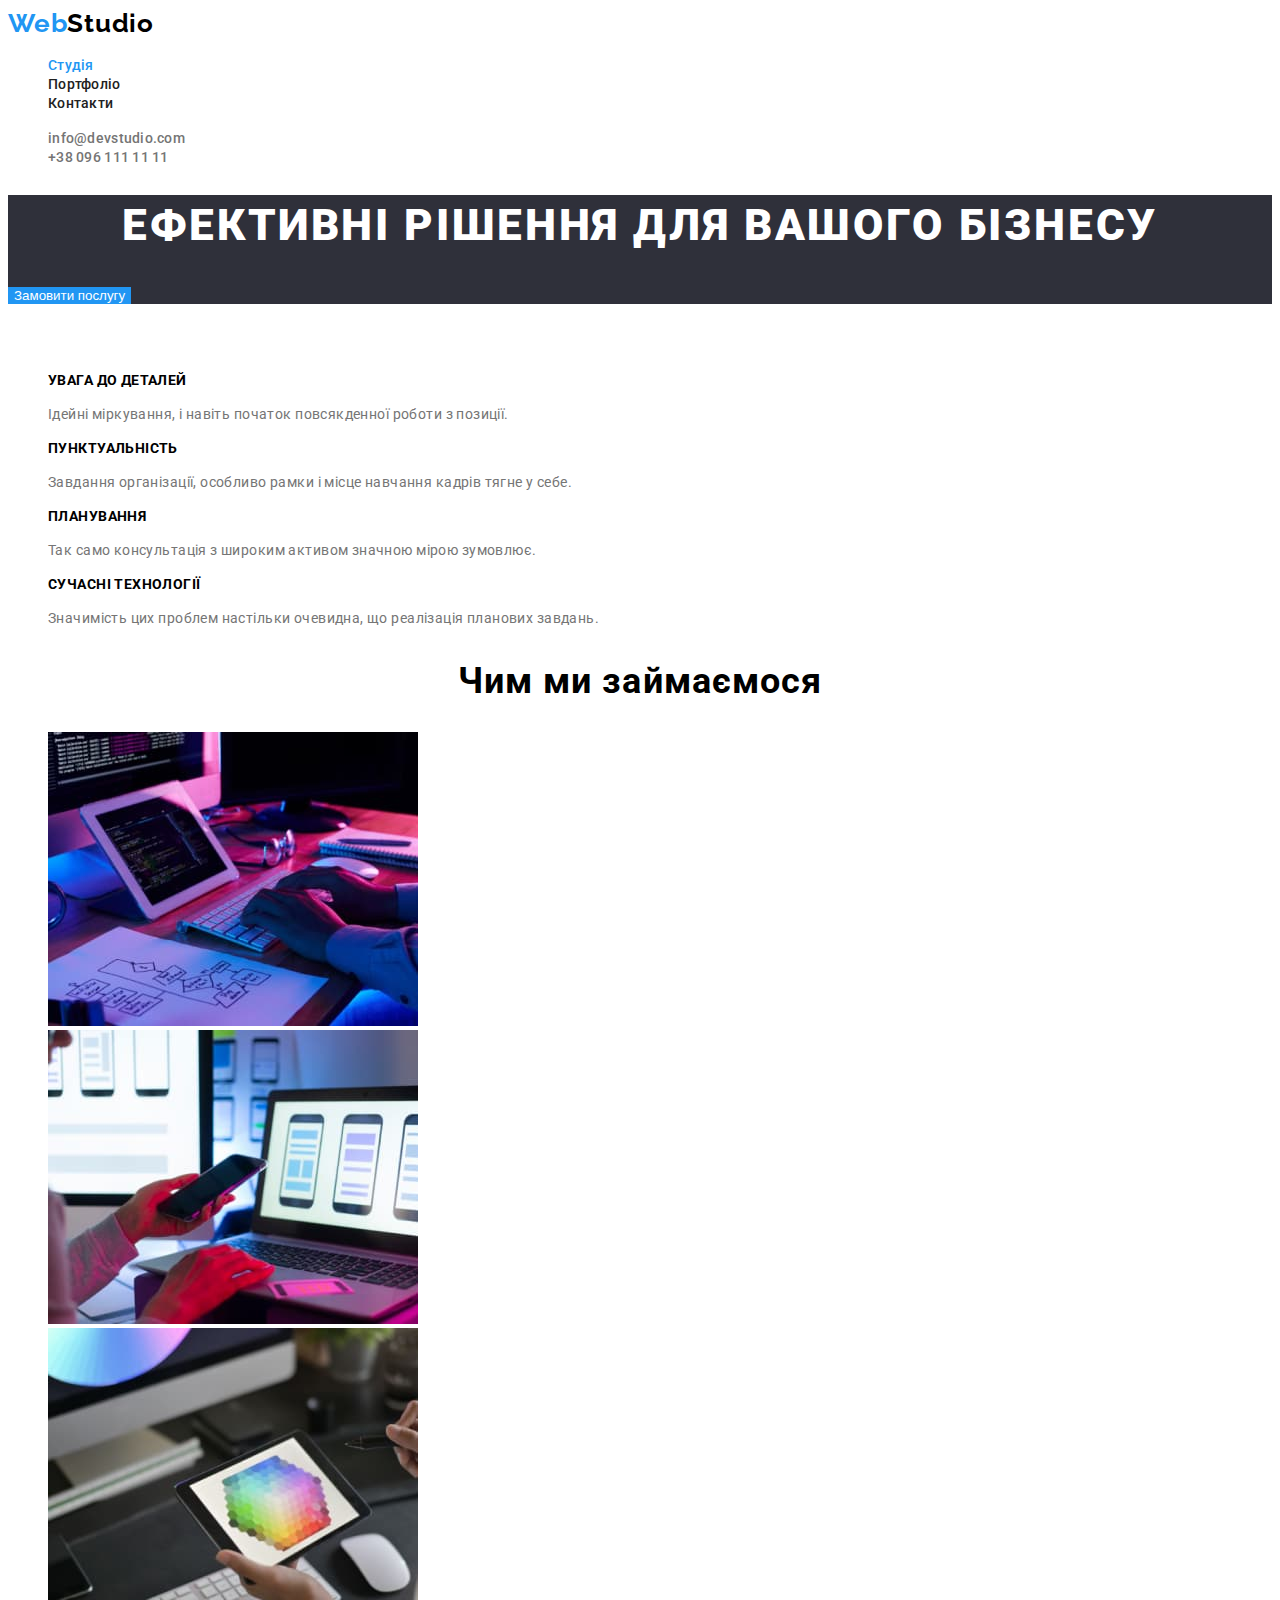
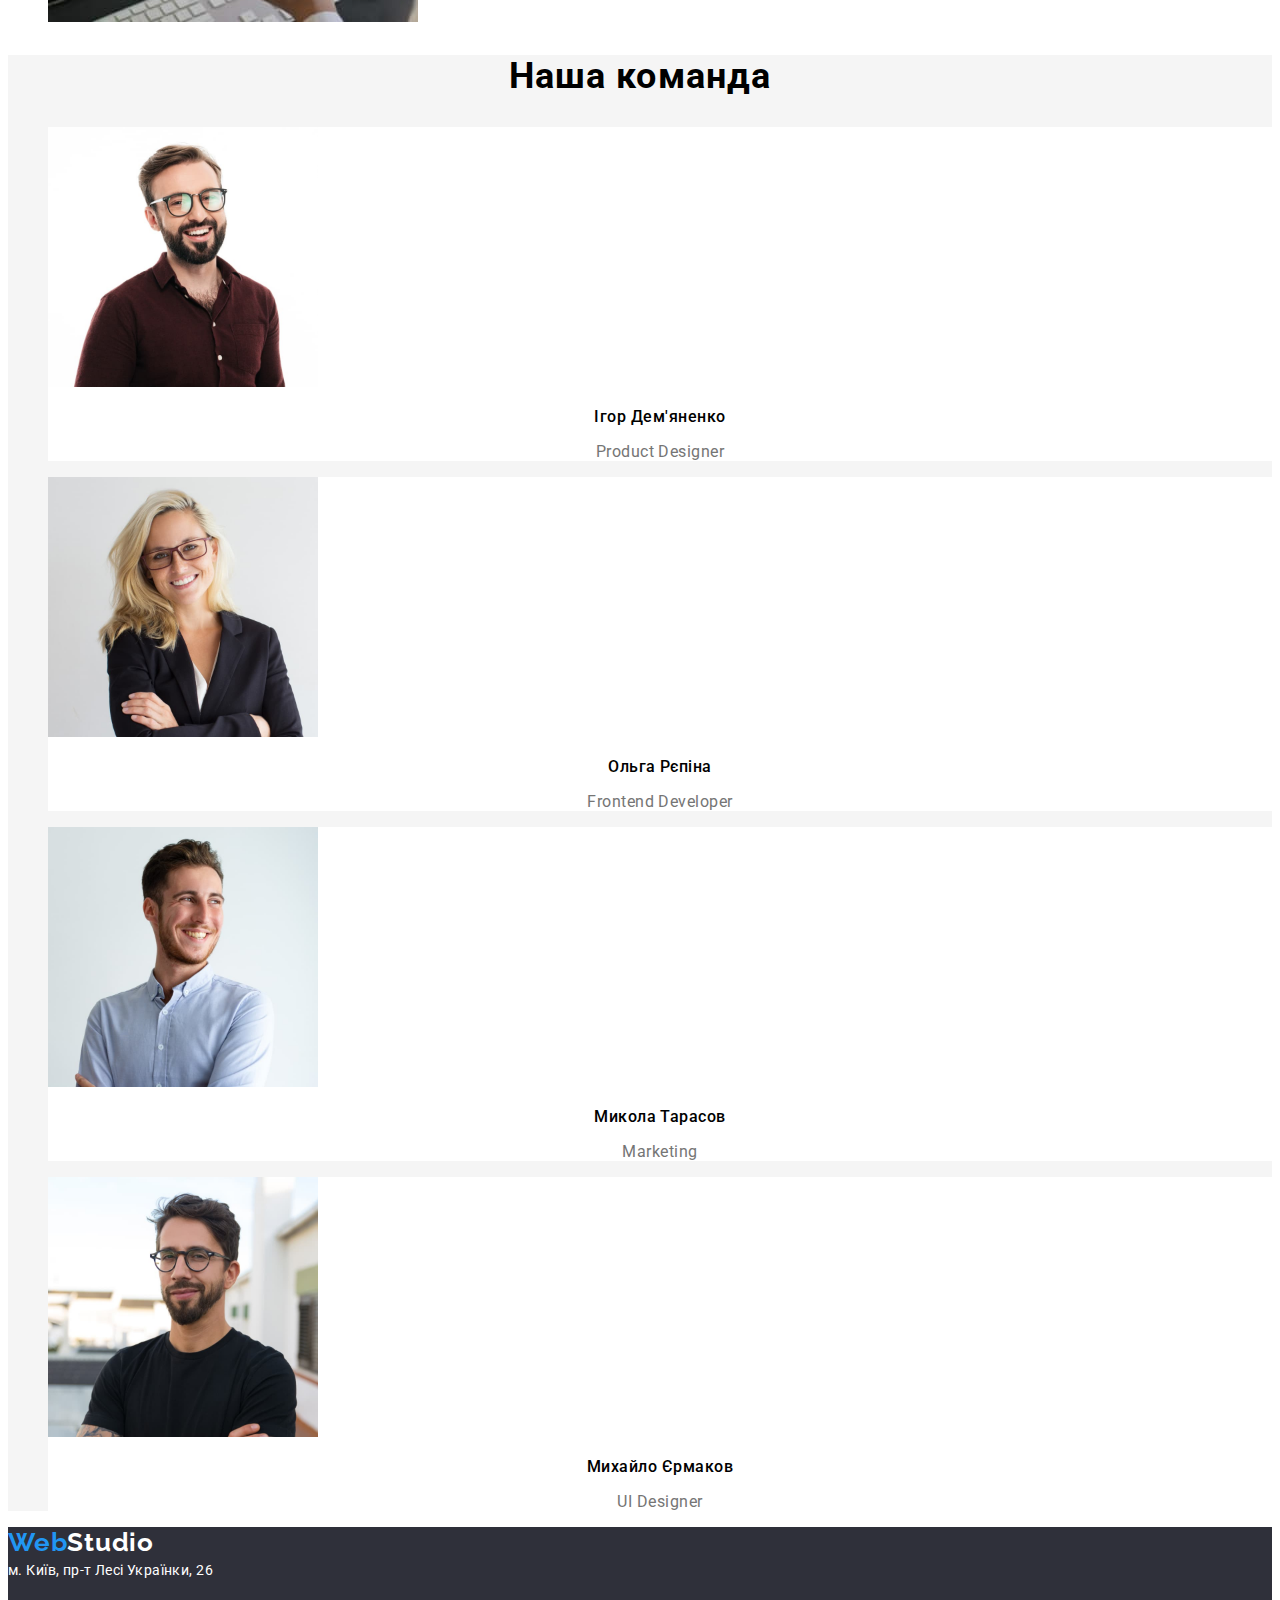
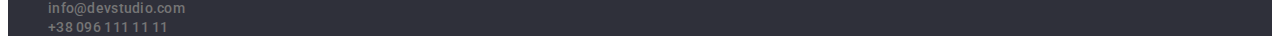
==== commit 76fc3ba2: "дз 2 final" ====
--- a/index.html
+++ b/index.html
@@ -59,7 +59,7 @@
                 </li>
             </ul>
         </section>
-        <section>
+        <section >
             <h2 class="presentation">Чим ми займаємося</h2>
             <ul>
                 <li>
@@ -72,25 +72,25 @@
                 </li>
             </ul>
         </section>
-        <section>
+        <section class="team">
             <h2 class="presentation">Наша команда</h2>
             <ul>
-                <li>
+                <li class="teammate">
                     <img src="./images/man1.jpg" alt="Ігор Дем'яненко фото" width="270" />
                     <h3 class="name">Ігор Дем'яненко</h3>
                     <p class="profession">Product Designer</p>
                 </li>
-                <li>
+                <li class="teammate">
                     <img src="./images/woman.jpg" alt="Ольга Рєпіна фото" width="270" />
                     <h3 class="name">Ольга Рєпіна</h3>
                     <p class="profession">Frontend Developer</p>
                 </li>
-                <li>
+                <li class="teammate">
                     <img src="./images/man2.jpg" alt="Микола Тарасов фото" width="270" />
                     <h3 class="name">Микола Тарасов</h3>
                     <p class="profession">Marketing</p>
                 </li>
-                <li>
+                <li class="teammate">
                     <img src="./images/man3.jpg" alt="Михайло Єрмаков фото" width="270" />
                     <h3 class="name">Михайло Єрмаков</h3>
                     <p class="profession">UI Designer</p>
--- a/css/styles.css
+++ b/css/styles.css
@@ -68,7 +68,6 @@
         }
 
 .contact-link {
-font-family: 'Roboto';
 font-weight: 500;
 font-size: 14px;
 line-height: 16px;
@@ -148,9 +147,9 @@
 
 }
 .body{
-    background:#FFFFFF;
+    background:var(--header-background-color);
     font-family: 'Roboto';
-    color: var(--title-text-color)
+    
 }
 
 .title {
@@ -175,6 +174,13 @@
     text-align: center;
     letter-spacing: 0.03em;
 }
+.team {
+    background-color:var(--background-color) ;
+}
+
+.teammate {
+    background-color: var(--header-background-color);
+}
 .name {
     font-weight: 500;
     font-size: 16px;
@@ -204,3 +210,8 @@
     letter-spacing: 0.03em;
     color: var(--paragraf-text-color);
 }
+
+.bhg-color {
+    color: var(--paragraf-text-color);
+}
+
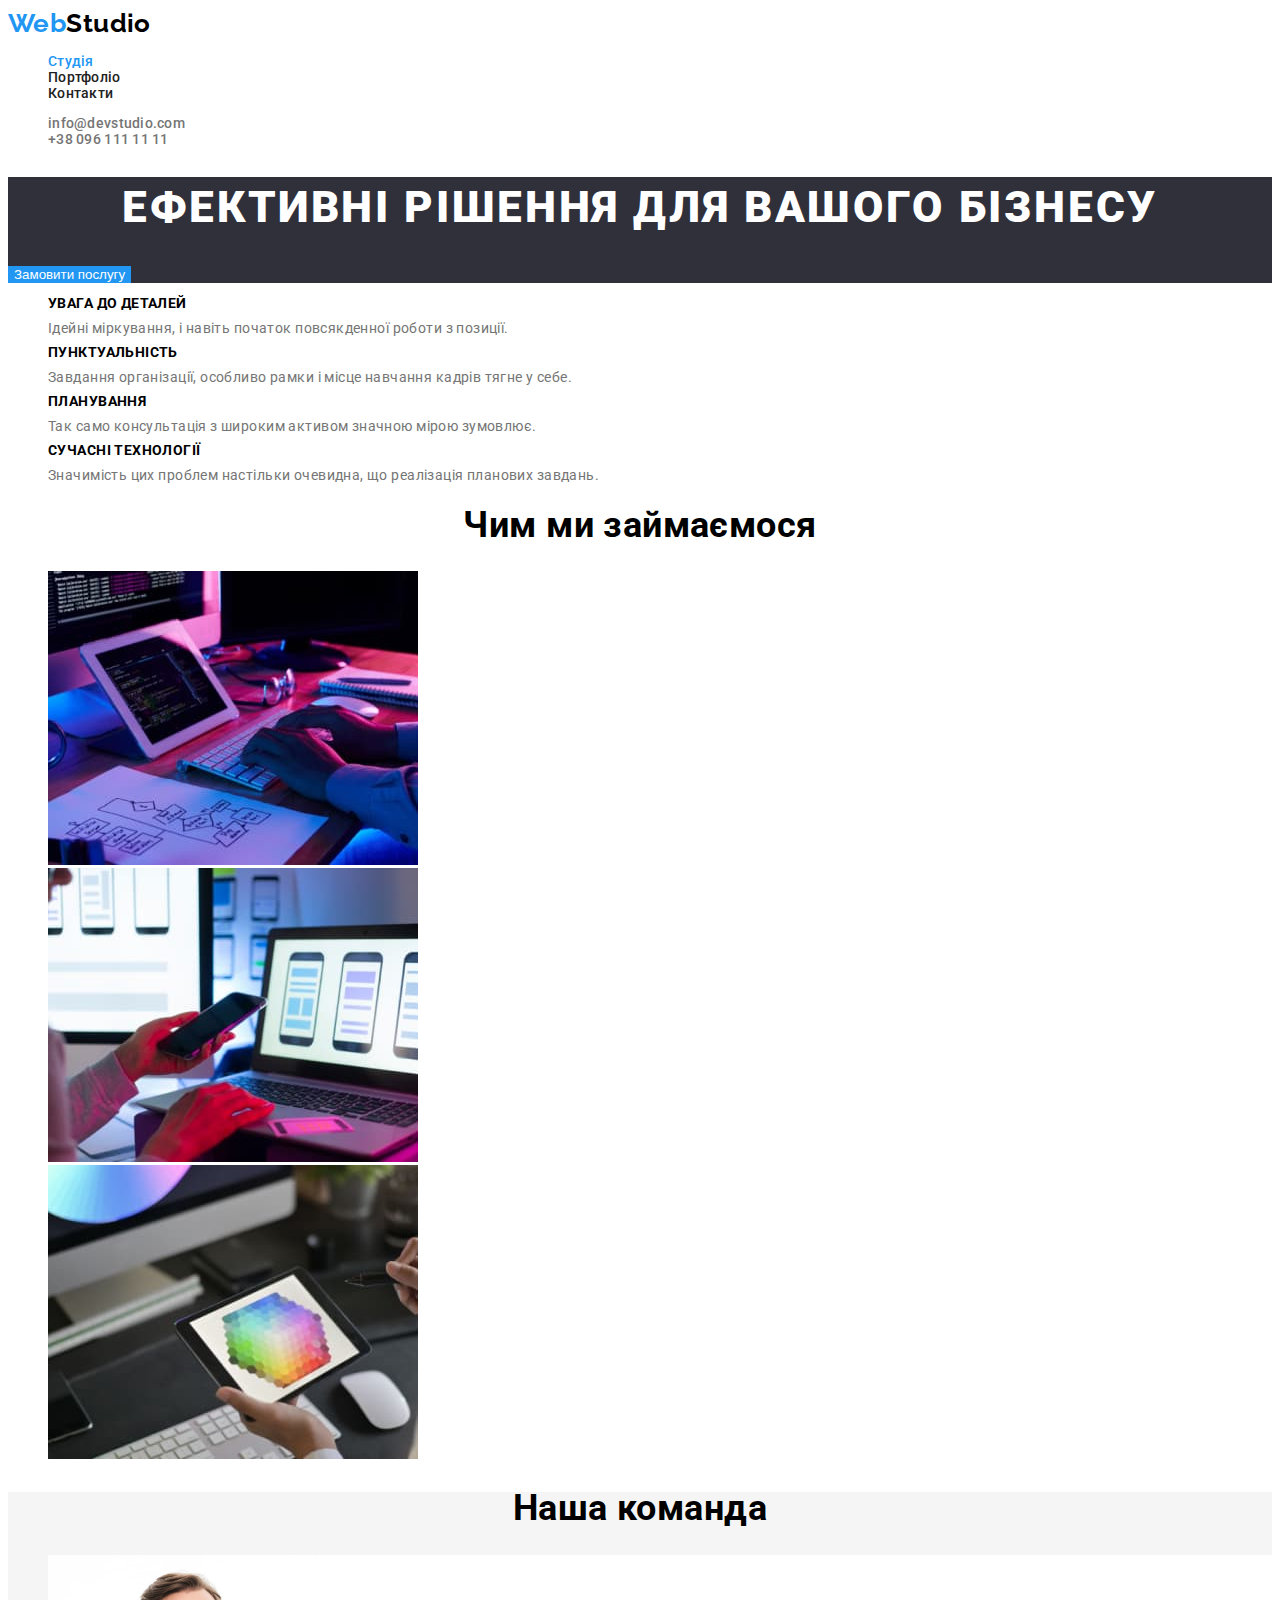
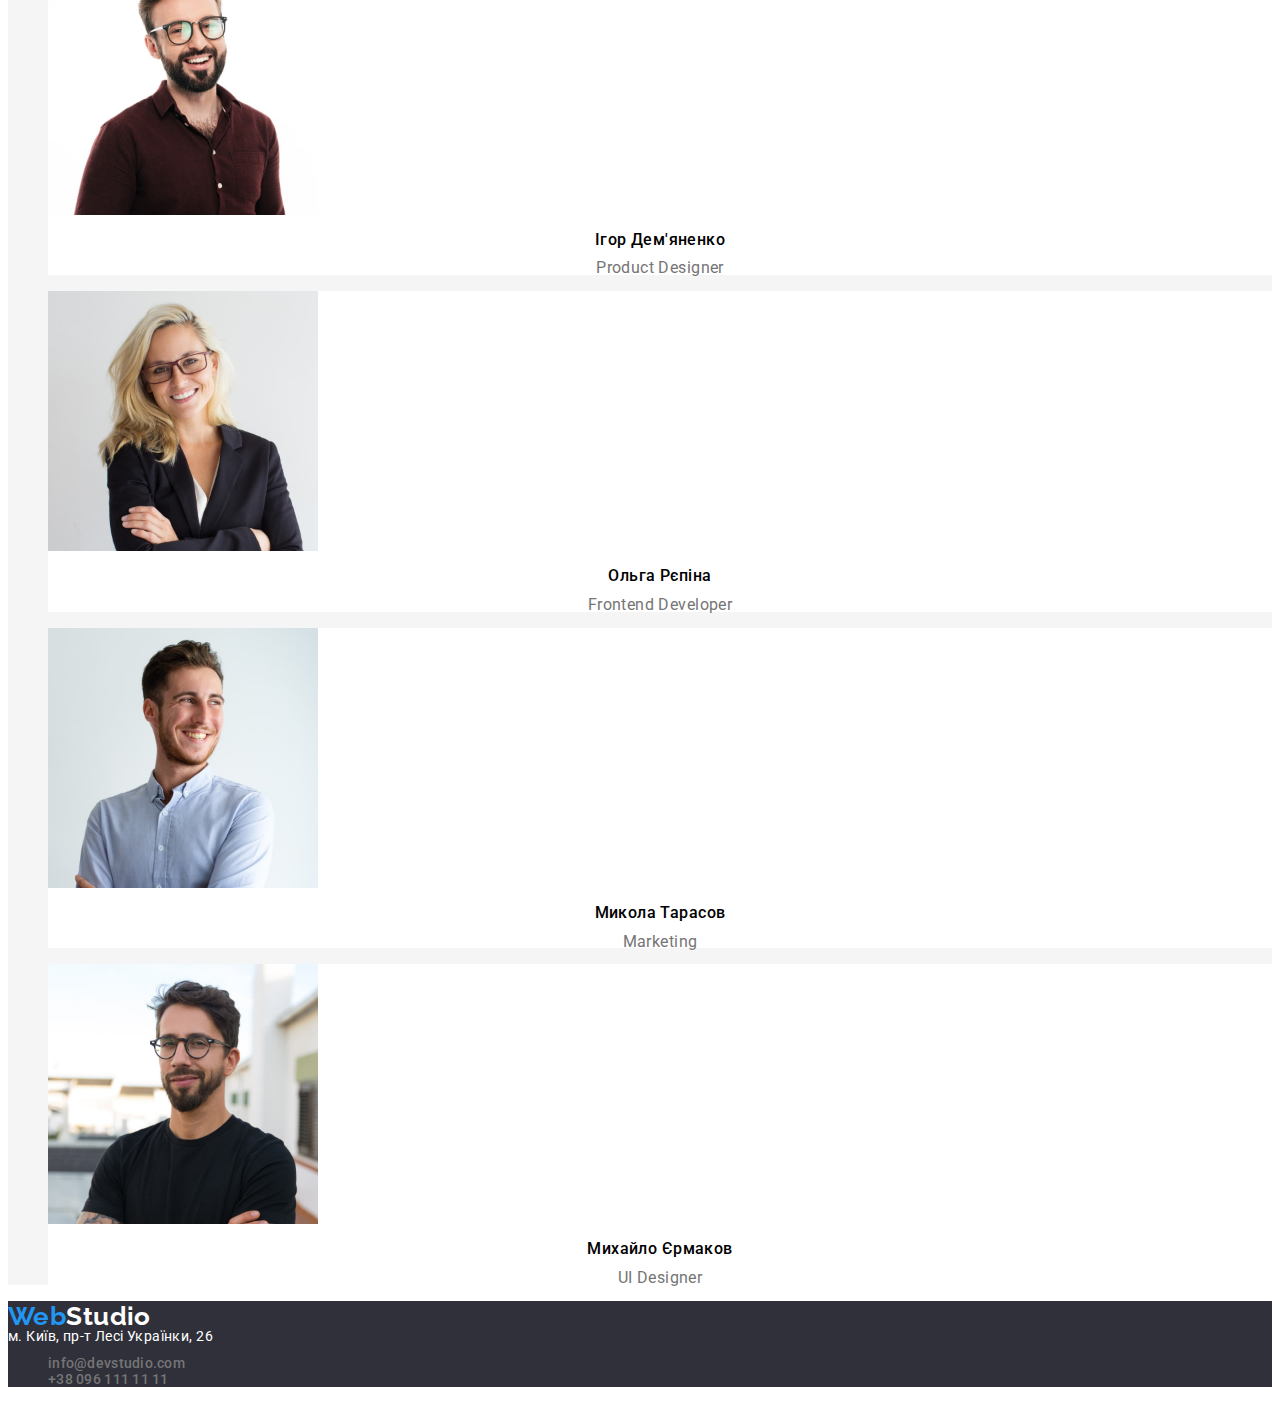
==== commit 53c2af32: "Дз 2 с правками від Nikolay Mosalov" ====
--- a/index.html
+++ b/index.html
@@ -37,30 +37,30 @@
             <button type="button" class="hero-button" name="order a servise">Замовити послугу</button>
         </section>
 
-        <section>
-            <h2 class="invisible-title"> Привілегії</h2>
+        <section class="work-about">
+            <h2 class="visually-hidden"> Привілегії</h2>
 
             <ul>
                 <li>
-                    <h3 class="title">УВАГА ДО ДЕТАЛЕЙ</h3>
-                    <p class="paragraph">Ідейні міркування, і навіть початок повсякденної роботи з позиції.</p>
+                    <h3 class="work-title-text">УВАГА ДО ДЕТАЛЕЙ</h3>
+                    <p class="team-tasks">Ідейні міркування, і навіть початок повсякденної роботи з позиції.</p>
                 </li>
                 <li>
-                    <h3 class="title">ПУНКТУАЛЬНІСТЬ</h3>
-                    <p class="paragraph">Завдання організації, особливо рамки і місце навчання кадрів тягне у себе.</p>
+                    <h3 class="work-title-text">ПУНКТУАЛЬНІСТЬ</h3>
+                    <p class="team-tasks">Завдання організації, особливо рамки і місце навчання кадрів тягне у себе.</p>
                 </li>
                 <li>
-                    <h3 class="title">ПЛАНУВАННЯ</h3>
-                    <p class="paragraph">Так само консультація з широким активом значною мірою зумовлює.</p>
+                    <h3 class="work-title-text">ПЛАНУВАННЯ</h3>
+                    <p class="team-tasks">Так само консультація з широким активом значною мірою зумовлює.</p>
                 </li>
                 <li>
-                    <h3 class="title">СУЧАСНІ ТЕХНОЛОГІЇ</h3>
-                    <p class="paragraph"->Значимість цих проблем настільки очевидна, що реалізація планових завдань.</p>
+                    <h3 class="work-title-text">СУЧАСНІ ТЕХНОЛОГІЇ</h3>
+                    <p class="team-tasks">Значимість цих проблем настільки очевидна, що реалізація планових завдань.</p>
                 </li>
             </ul>
         </section>
         <section >
-            <h2 class="presentation">Чим ми займаємося</h2>
+            <h2 class="section-title">Чим ми займаємося</h2>
             <ul>
                 <li>
                     <img src="./images/pc1.jpg" alt="Чоловік програмує на комп'ютері" width="370" />
@@ -73,27 +73,27 @@
             </ul>
         </section>
         <section class="team">
-            <h2 class="presentation">Наша команда</h2>
+            <h2 class="section-title">Наша команда</h2>
             <ul>
                 <li class="teammate">
                     <img src="./images/man1.jpg" alt="Ігор Дем'яненко фото" width="270" />
-                    <h3 class="name">Ігор Дем'яненко</h3>
-                    <p class="profession">Product Designer</p>
+                    <h3 class="teame-name">Ігор Дем'яненко</h3>
+                    <p class="teame-position">Product Designer</p>
                 </li>
                 <li class="teammate">
                     <img src="./images/woman.jpg" alt="Ольга Рєпіна фото" width="270" />
-                    <h3 class="name">Ольга Рєпіна</h3>
-                    <p class="profession">Frontend Developer</p>
+                    <h3 class="teame-name">Ольга Рєпіна</h3>
+                    <p class="teame-position">Frontend Developer</p>
                 </li>
                 <li class="teammate">
                     <img src="./images/man2.jpg" alt="Микола Тарасов фото" width="270" />
-                    <h3 class="name">Микола Тарасов</h3>
-                    <p class="profession">Marketing</p>
+                    <h3 class="teame-name">Микола Тарасов</h3>
+                    <p class="teame-position">Marketing</p>
                 </li>
                 <li class="teammate">
                     <img src="./images/man3.jpg" alt="Михайло Єрмаков фото" width="270" />
-                    <h3 class="name">Михайло Єрмаков</h3>
-                    <p class="profession">UI Designer</p>
+                    <h3 class="teame-name">Михайло Єрмаков</h3>
+                    <p class="teame-position">UI Designer</p>
                 </li>
             </ul>
         </section>
--- a/css/styles.css
+++ b/css/styles.css
@@ -13,8 +13,7 @@
     font-family: 'Raleway';
     font-weight: 700;
     font-size: 26px;
-    line-height: 31px;
-    letter-spacing: 0.03em;
+    line-height: 1.2;
     color: var(--accent-color);
     text-decoration: none;
     }
@@ -40,14 +39,12 @@
 }
 
 .nav-link {
-            font-family: 'Roboto';
             font-weight: 500;
-            font-size: 14px;
-            line-height: 16px;
+            line-height: 0.9;
             letter-spacing: 0.02em; 
             text-decoration: none;
         
-                color: #212121;
+                color:var(--title-text-color)
         }
 .nav-link:hover {
                 color:var(--accent-color);
@@ -69,8 +66,7 @@
 
 .contact-link {
 font-weight: 500;
-font-size: 14px;
-line-height: 16px;
+line-height: 0.9;
 letter-spacing: 0.02em;
 text-decoration: none;
 color: var(--paragraf-text-color);
@@ -98,10 +94,9 @@
     font-family:inherit;
     font-weight: 500;
     font-size: 16px;
-    line-height: 26px;
+    line-height: 0.6;
     border: 0;
     text-align: center;
-    letter-spacing: 0.03em;
     cursor: pointer;
 
     color: var(--title-text-color)
@@ -122,14 +117,11 @@
 .hero-title {
 font-weight: 900;
 font-size: 44px;
-line-height: 60px;
+line-height:1.37;
 color: var(--header-background-color);
 text-align: center;
 letter-spacing: 0.06em;
 text-transform: uppercase;
-}
-.invisible-title {
-visibility: hidden;
 }
 
 .page-footer {
@@ -140,39 +132,35 @@
 .address {
     font-style: normal;
     font-weight: 400;
-    font-size: 14px;
-    line-height: 24px;
-    letter-spacing: 0.03em;
+    line-height: 0.6;
     color: var(--header-background-color) ;
 
 }
 .body{
     background:var(--header-background-color);
     font-family: 'Roboto';
-    
+    letter-spacing: 0.03em;
+    font-size: 14px;
+}
+.work-about {
+
 }
 
-.title {
-    font-weight: 700;
-    letter-spacing: 0.03em;
+.work-title-text {
     text-transform: uppercase;
     font-size: 14px;
-    line-height: 16px;
+    line-height: 0.9;
     }
 
-.paragraph {
-        font-weight: 400;
-        font-size: 14px;
-        line-height: 24px;
-        letter-spacing: 0.03em;
+.team-tasks {
+    
+        line-height: 0.6;
         color: var(--paragraf-text-color);
 }
-.presentation {
-    font-weight: 700;
+.section-title {
     font-size: 36px;
-    line-height: 42px;
+    line-height: 0.9;
     text-align: center;
-    letter-spacing: 0.03em;
 }
 .team {
     background-color:var(--background-color) ;
@@ -181,33 +169,27 @@
 .teammate {
     background-color: var(--header-background-color);
 }
-.name {
+.teame-name {
     font-weight: 500;
     font-size: 16px;
-    line-height: 19px;
+    line-height: 0.8;
     text-align: center;
-    letter-spacing: 0.03em;
 }
-.profession {
-    font-weight: 400;
+.teame-position {
     font-size: 16px;
-    line-height: 19px;
+    line-height: 0.8;
     text-align: center;
-    letter-spacing: 0.03em;
     color: var(--paragraf-text-color);
 }
 
 .example-name {
-    font-weight: 700;
     font-size: 18px;
-    line-height: 36px;
+    line-height: 0.5;
     letter-spacing: 0.06em;
 }
 .example-product {
-    font-weight: 400;
     font-size: 16px;
-    line-height: 30px;
-    letter-spacing: 0.03em;
+    line-height: 0.5;
     color: var(--paragraf-text-color);
 }
 
